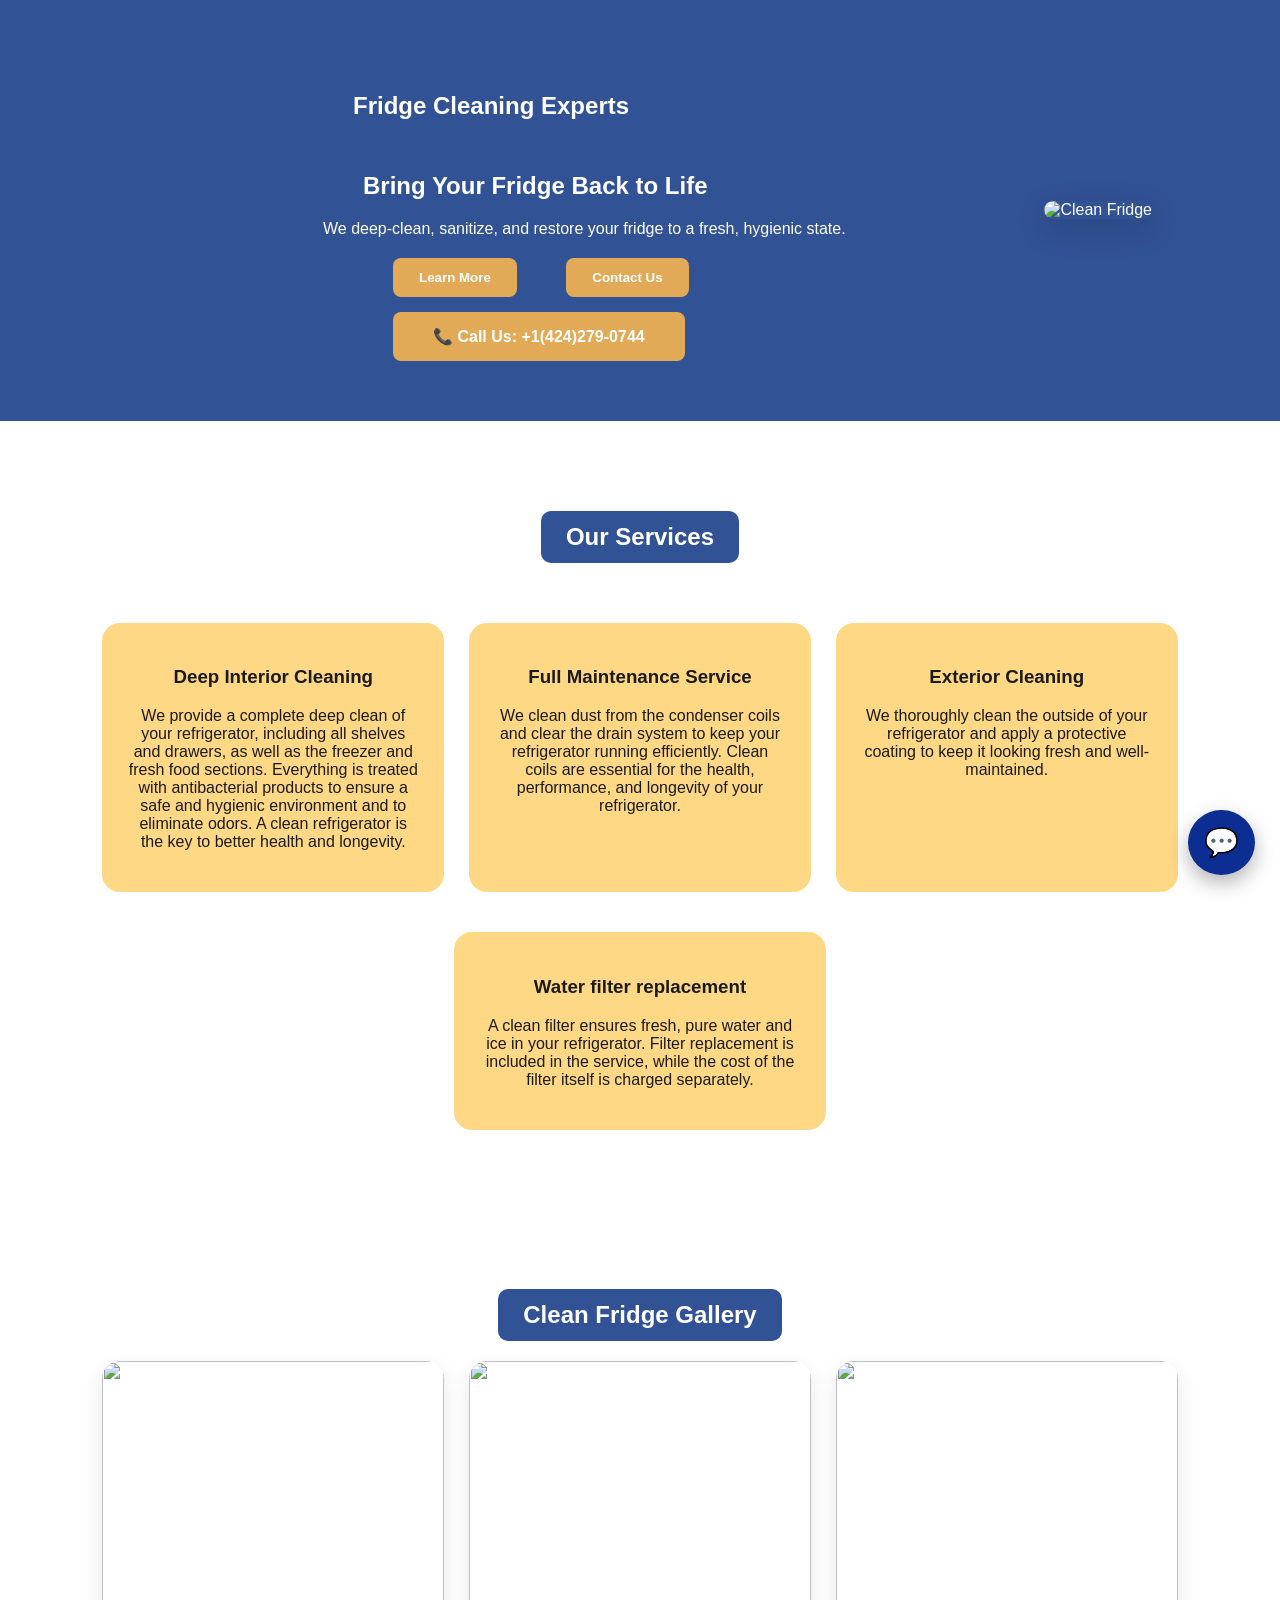
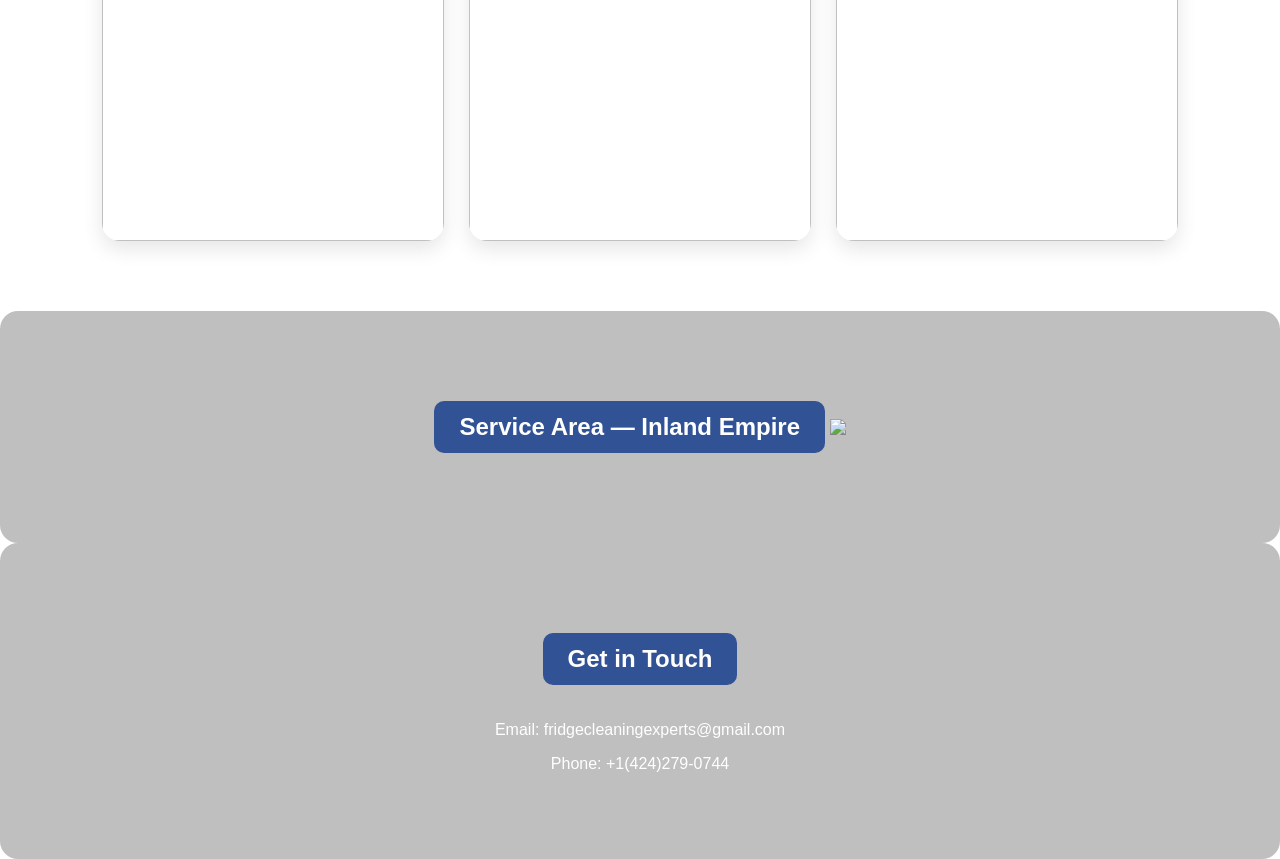
==== index.html @ 186bd4ca "Rename Untitled-1.html to index.html" ====
<!DOCTYPE html>
<html lang="en">
<head>
    <meta charset="UTF-8">
    <meta name="viewport" content="width=device-width, initial-scale=1.0">
    <title>Fridge Cleaning Experts</title>
    <link rel="stylesheet" href="Untitled-2.css">
</head>
<body>

    <!-- Loading Screen -->
    <div id="loading-screen">
        <div class="spinner"></div>
        <p>Refreshing Your Fridge...</p>
    </div>

    <!-- Hero Section -->
    <section class="hero">
        <div class="hero-text">
            <h1 class="boxed-header">Fridge Cleaning Experts</h1>
            <h2>Bring Your Fridge Back to Life</h2>
            <p class="hero-subtext">
    We deep-clean, sanitize, and restore your fridge to a fresh, hygienic state.
</p>

            <div class="hero-buttons">
                <button id="learn-more">Learn More</button>
                <button id="contact-us">Contact Us</button>
            </div>

            <!-- CALL BUTTON -->
            <div class="call-section">
                <a href="tel:1234567890" class="call-btn">📞 Call Us: +1(424)279-0744</a>
            </div>
        </div>

        <img src="Pictures/img.JPG" alt="Clean Fridge" class="hero-img">
    </section>

    <!-- Services Section -->
    <section class="services" id="info-section">
        <h2 class="boxed-header">Our Services</h2>

        <div class="service-cards">
            <div class="service-card">
                <h3>Deep Interior Cleaning</h3>
                <p>We provide a complete deep clean of your refrigerator, including all shelves and drawers, as well as the freezer and fresh food sections. Everything is treated with antibacterial products to ensure a safe and hygienic environment and to eliminate odors. A clean refrigerator is the key to better health and longevity.</p>
            </div>

            <div class="service-card">
                <h3>Full Maintenance Service</h3>
                <p>We clean dust from the condenser coils and clear the drain system to keep your refrigerator running efficiently. Clean coils are essential for the health, performance, and longevity of your refrigerator.</p>
            </div>

            <div class="service-card">
                <h3>Exterior Cleaning</h3>
                <p>We thoroughly clean the outside of your refrigerator and apply a protective coating to keep it looking fresh and well-maintained.</p>
            </div>
        </div>

        <div class="service-cards second-row">
            <div class="service-card">
                <h3>Water filter replacement</h3>
                <p>A clean filter ensures fresh, pure water and ice in your refrigerator.

Filter replacement is included in the service, while 
the cost of the filter itself is charged separately.
</p>
            </div>
        </div>
    </section>

    <!-- Gallery -->
    <section class="gallery">
        <h2 class="boxed-header">Clean Fridge Gallery</h2>
        <div class="gallery-grid">
            <img src="Pictures/IMG_4776 (1).jpeg">
            <img src="Pictures/IMG_4777.JPG">
            <img src="Pictures/IMG_0799.jpeg">
        </div>
    </section>

    <!-- Map / Service Area -->
    <section class="map-section">
        <h2 class="boxed-header">Service Area — Inland Empire</h2>
        <img src="Pictures/Screenshot 2026-03-21 201529.png">
    </section>

    <!-- Contact -->
    <section class="contact" id="contact-section">
        <h2 class="boxed-header">Get in Touch</h2>
        <p>Email: fridgecleaningexperts@gmail.com</p>
        <p>Phone: +1(424)279-0744</p>
    </section>

    <!-- Chat Button -->
    <div id="chat-button">💬</div>

    <script src="Untitled-3.js"></script>
</body>
</html>
---- Untitled-2.css ----
/* GENERAL STYLE */
body {
    margin: 0;
    font-family: "Segoe UI", Arial, sans-serif;
    background: #ffffff;
    color: #1b1b1b;
    overflow-x: hidden;
}

/* HERO */
.hero {
    display: flex;
    justify-content: space-between;
    align-items: center;
    gap: 100px;
    background: #325296;
    color: white;
    padding: 60px 10%;
    flex-wrap: wrap; /* responsive stacking */
}

.hero-text {
    max-width: 50%;
    text-align: left;
     margin-left: 235px; /* adjust this value to move more or less left */
}
/* Move just the H1 slightly to the left */
.hero-text .boxed-header {
    display: inline-block;
    margin-left: -35px; /* adjust this value to move more or less left */
}
.hero-subtext {
    margin-left: -40px; /* move left */
}


.hero-img {
    max-width: 40%;
    height: auto;
    border-radius: 15px;
    object-fit: cover;
    box-shadow: 0 10px 30px rgba(0,0,0,0.2);
}

/* BOXED HEADERS */
.boxed-header {
    display: inline-block;
    background: #325296;
    color: white;
    padding: 12px 25px;
    border-radius: 10px;
    font-weight: 800;
    margin-bottom: 20px;
}

/* BUTTONS */
.hero-buttons {
    margin-top: 20px;
}

button {
    padding: 12px 26px;
    border-radius: 8px;
    border: none;
    cursor: pointer;
    margin-right: 15px;
    margin-left: 30px;
}

#learn-more, #contact-us {
    background: #e2aa57;
    color: rgb(255, 255, 255);
    font-weight: 600;
}

/* CALL BUTTON */
.call-section {
    margin-top: 15px;
}

.call-btn {
    background: #e2aa57;
    color: rgb(255, 255, 255);
    padding: 15px 40px;
    border-radius: 8px;
    text-decoration: none;
    font-weight: 600;
    display: inline-block;
    margin-left: 30px;
}

.call-btn:hover {
    background: #d89c45;
    transform: scale(1.05);
}

/* SERVICES */
.services {
    padding: 70px 8%;
    text-align: center;
}

.service-cards {
    display: flex;
    justify-content: center;
    gap: 25px;
    margin-top: 40px;
    flex-wrap: nowrap;
}

.service-card {
    background: #ffd885;
    padding: 25px;
    width: 30%;
    border-radius: 18px;
}

/* GALLERY */
.gallery {
    padding: 70px 8%;
    text-align: center;
}

.gallery-grid {
    display: grid;
    grid-template-columns: repeat(3, 1fr);
    gap: 25px;
}

.gallery-grid img {
    width: 100%;
    height: 480px;
    object-fit: cover;
    border-radius: 18px;
    box-shadow: 0 8px 20px rgba(0,0,0,0.1);
}

/* MAP & CONTACT WITH GREYED BACKGROUND */
.map-section, .contact {
    position: relative;
    color: white;
    text-align: center;
    padding: 70px 8%;
    z-index: 1;
    border-radius: 18px;
}

/* Background images */
.map-section {
    background: url('Pictures/IMG_2757_VSCO.jpeg') center/cover no-repeat;
}

.contact {
    background: url('Pictures/contact-bg.jpg') center/cover no-repeat;
}

/* Grey overlay */
.map-section::before,
.contact::before {
    content: "";
    position: absolute;
    top: 0; left: 0;
    width: 100%;
    height: 100%;
    background: rgba(128, 128, 128, 0.5);
    z-index: 0;
    border-radius: 18px;
}

/* Make content appear above overlay */
.map-section > *, .contact > * {
    position: relative;
    z-index: 1;
}

/* MAP IFRAME */
.map {
    width: 100%;
    height: 400px;
    border-radius: 18px;
}

/* LOADING SCREEN */
#loading-screen {
    position: fixed;
    background: white;
    width: 100%;
    height: 100%;
    z-index: 9999;
    display: flex;
    justify-content: center;
    align-items: center;
}

/* CHAT BUTTON */
#chat-button {
    position: fixed;
    right: 25px;
    bottom: 25px;
    background: #0c2d91;
    color: white;
    font-size: 28px;
    padding: 16px;
    border-radius: 50%;
    cursor: pointer;
    box-shadow: 0 8px 20px rgba(0,0,0,0.3);
}

/* RESPONSIVE HERO */
@media (max-width: 900px) {
    .hero {
        flex-direction: column;
        text-align: center;
    }
    .hero-text, .hero-img {
        max-width: 100%;
    }
    .hero-img {
        margin-top: 30px;
    }
}
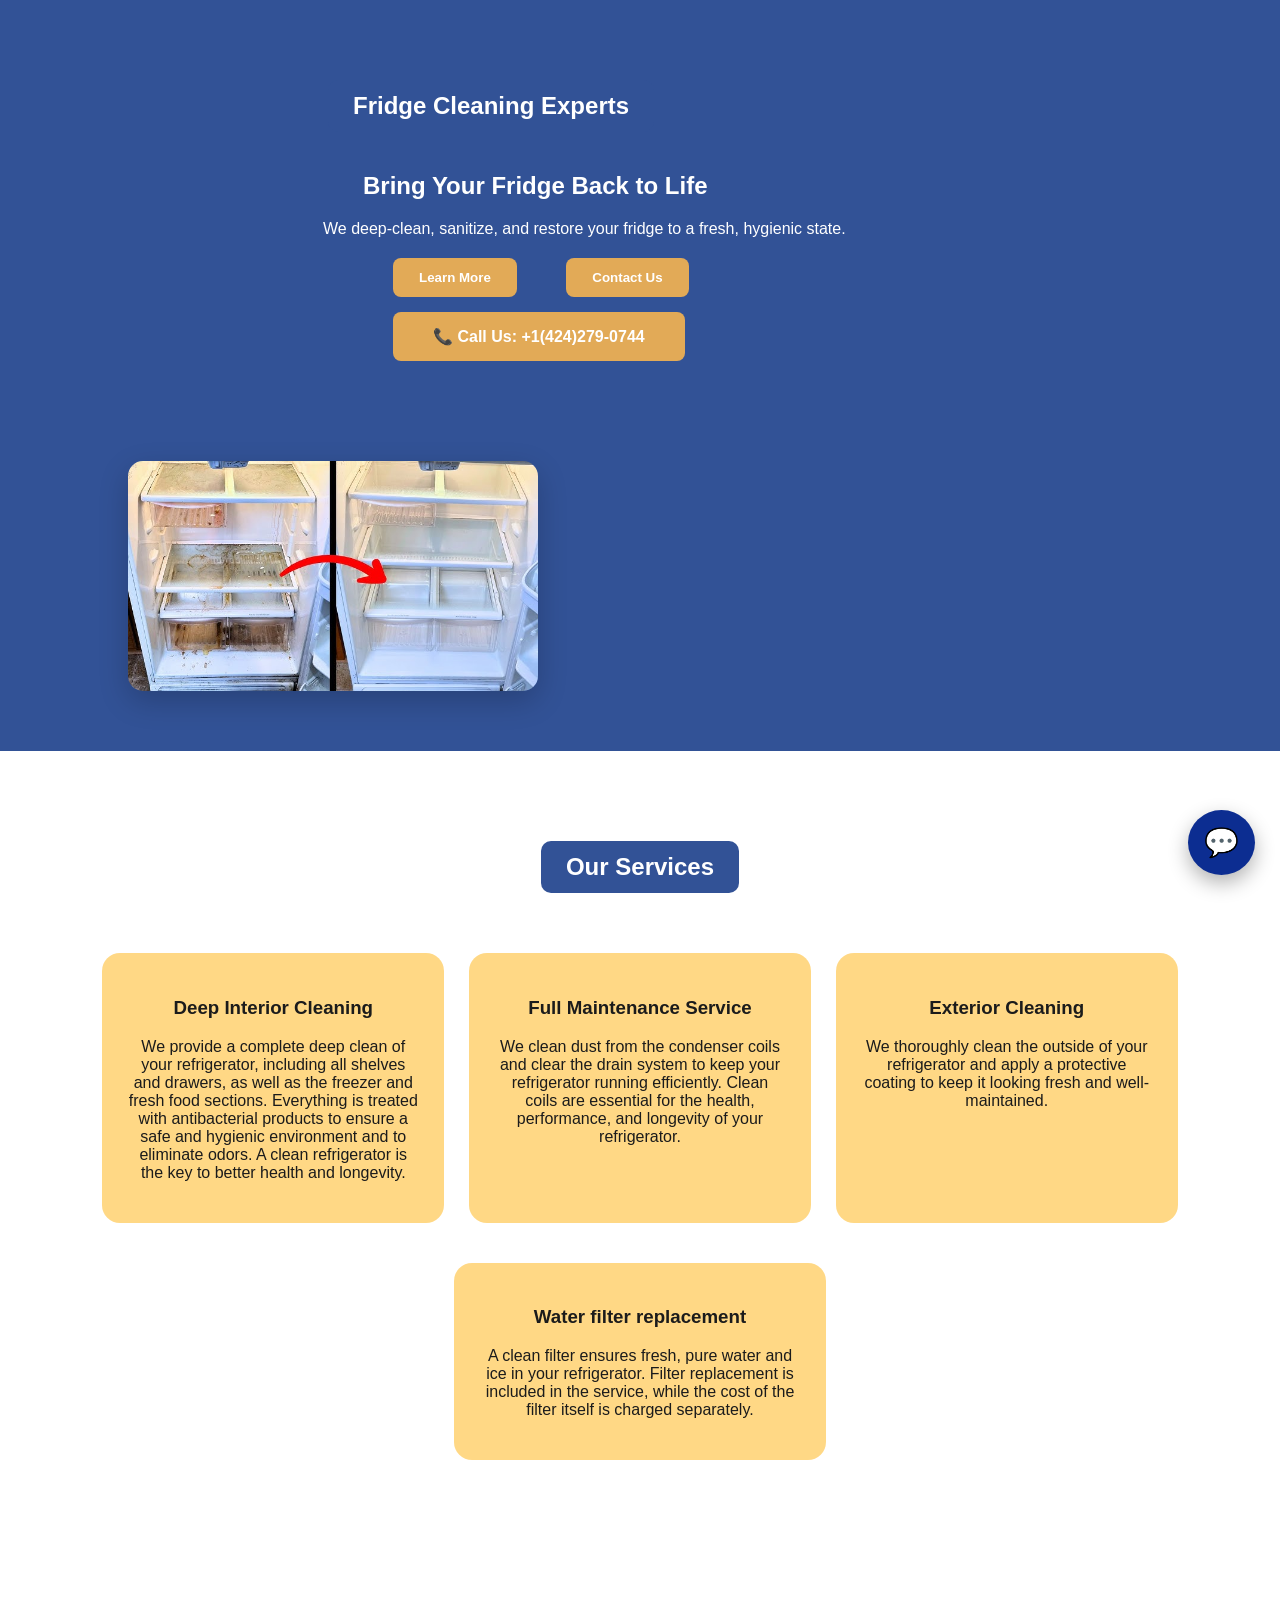
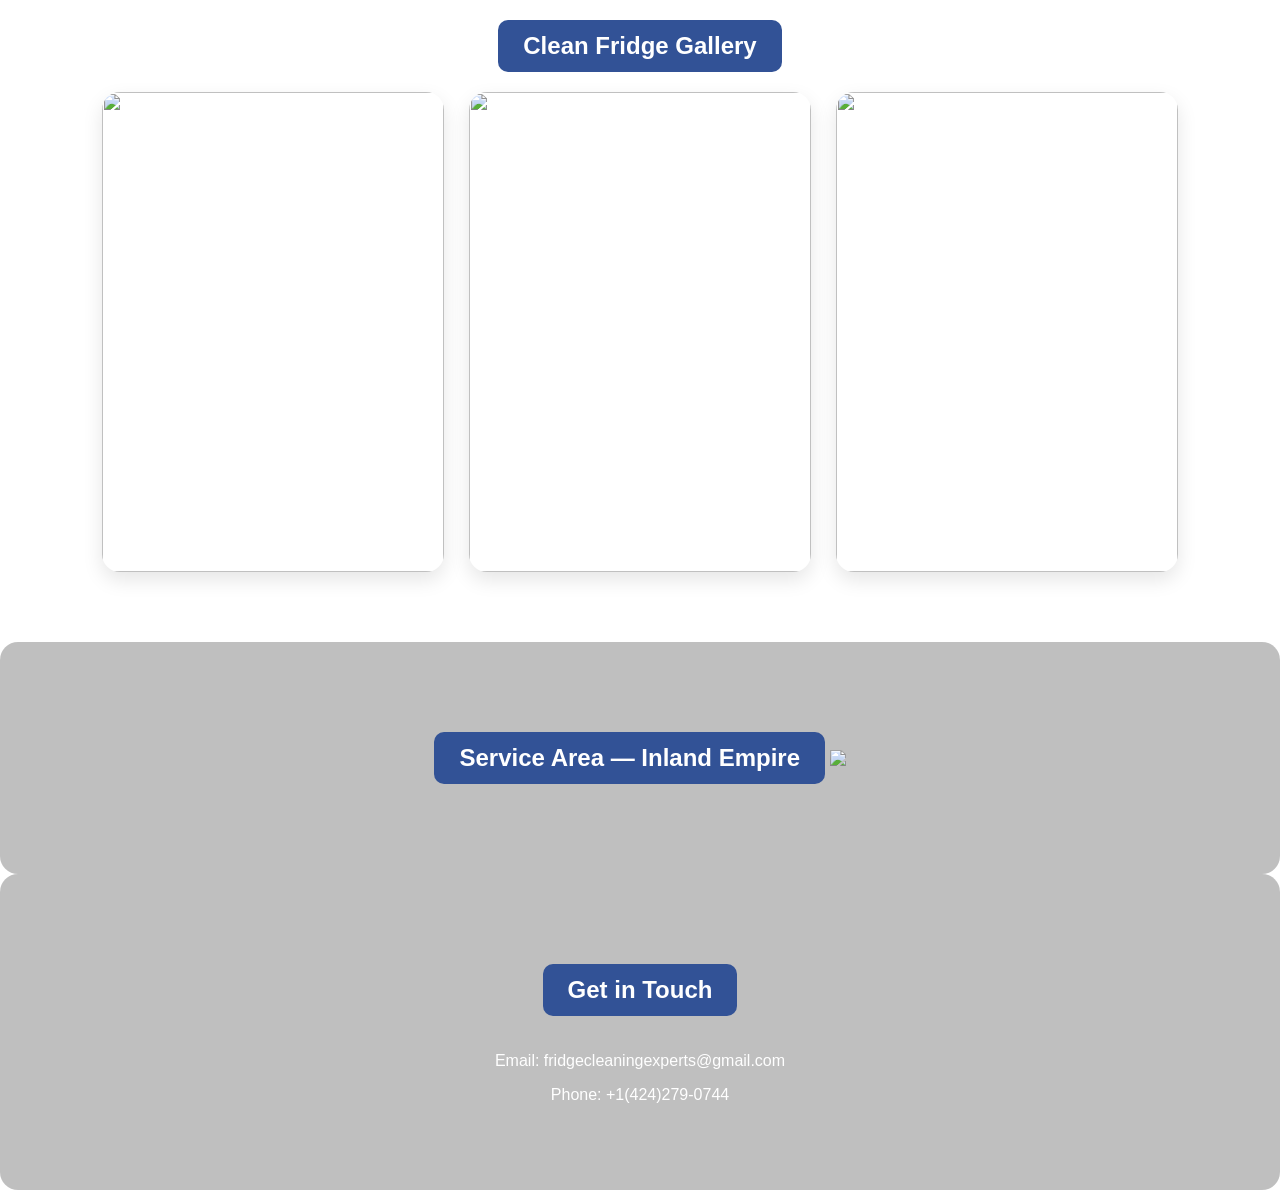
==== commit 88980ca3: "Update index.html" ====
--- a/index.html
+++ b/index.html
@@ -34,7 +34,7 @@
             </div>
         </div>
 
-        <img src="Pictures/img.JPG" alt="Clean Fridge" class="hero-img">
+        <img src="img.JPG" alt="Clean Fridge" class="hero-img">
     </section>
 
     <!-- Services Section -->
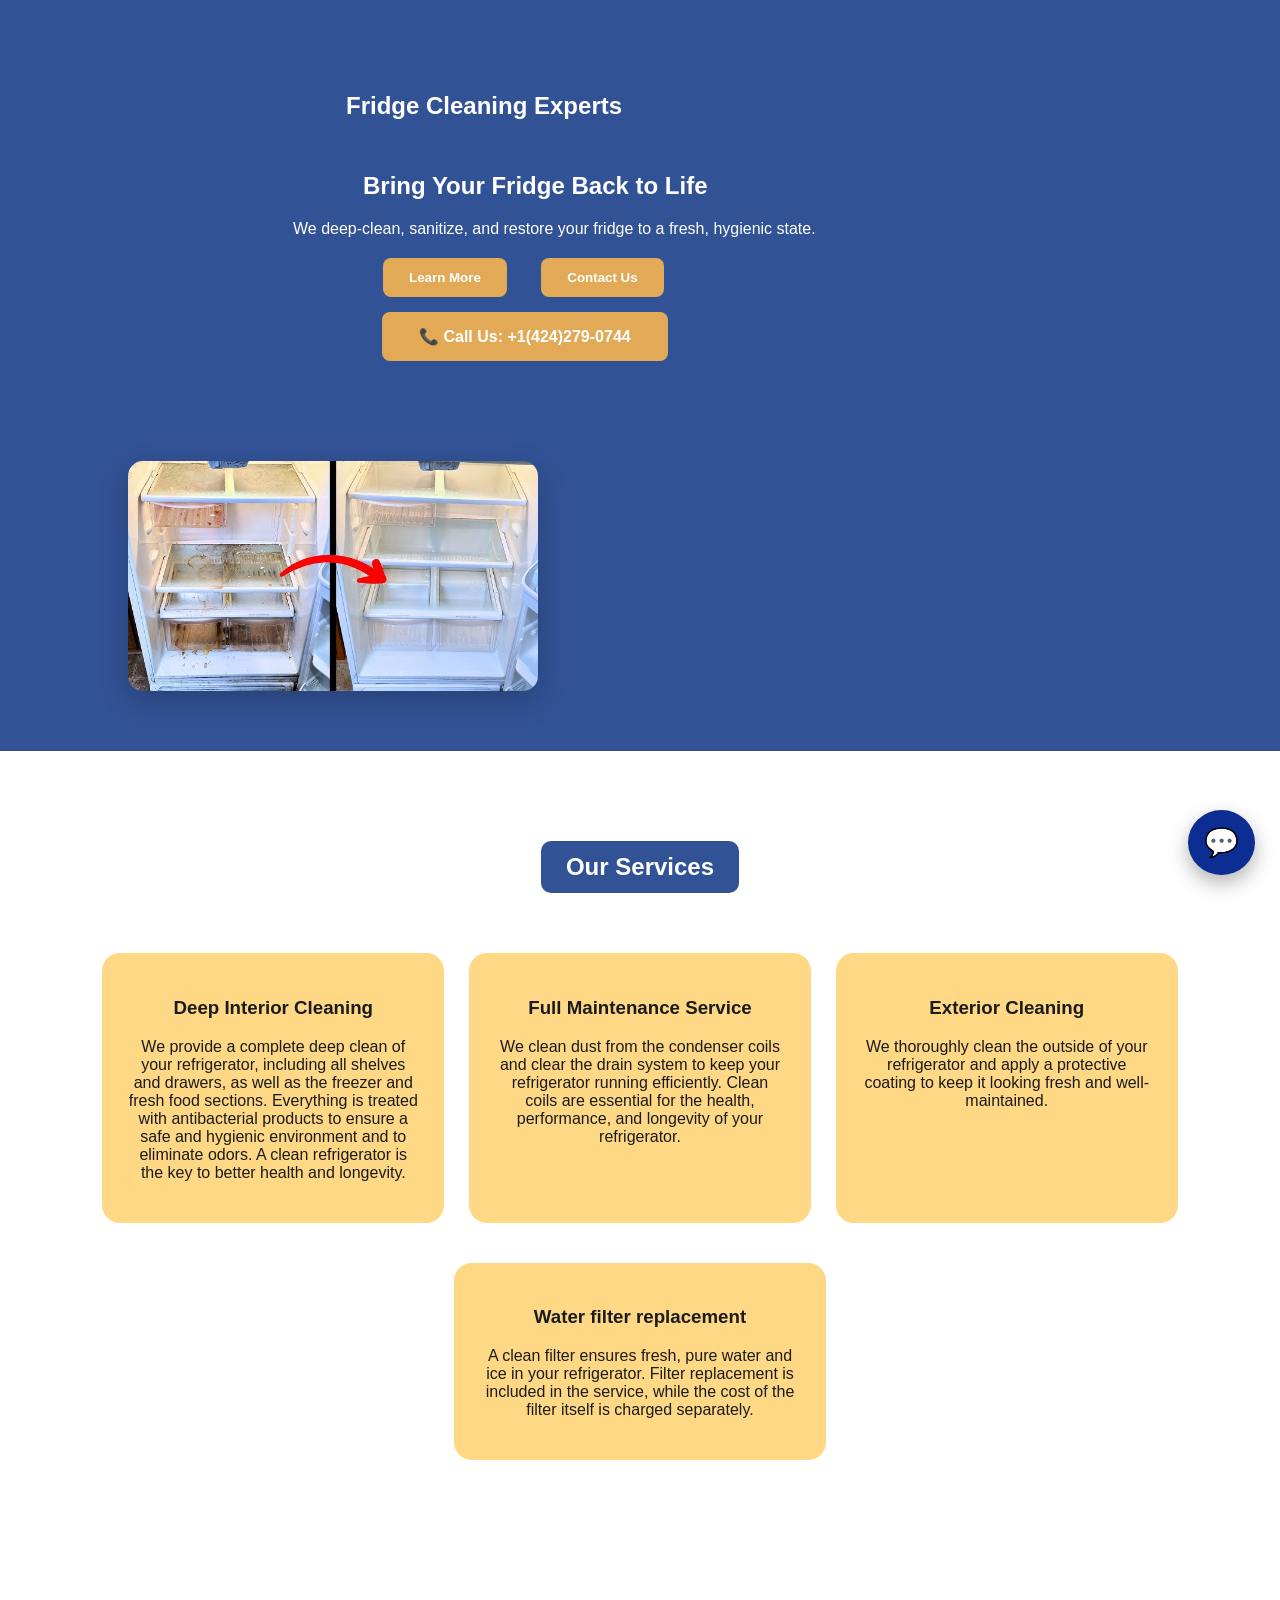
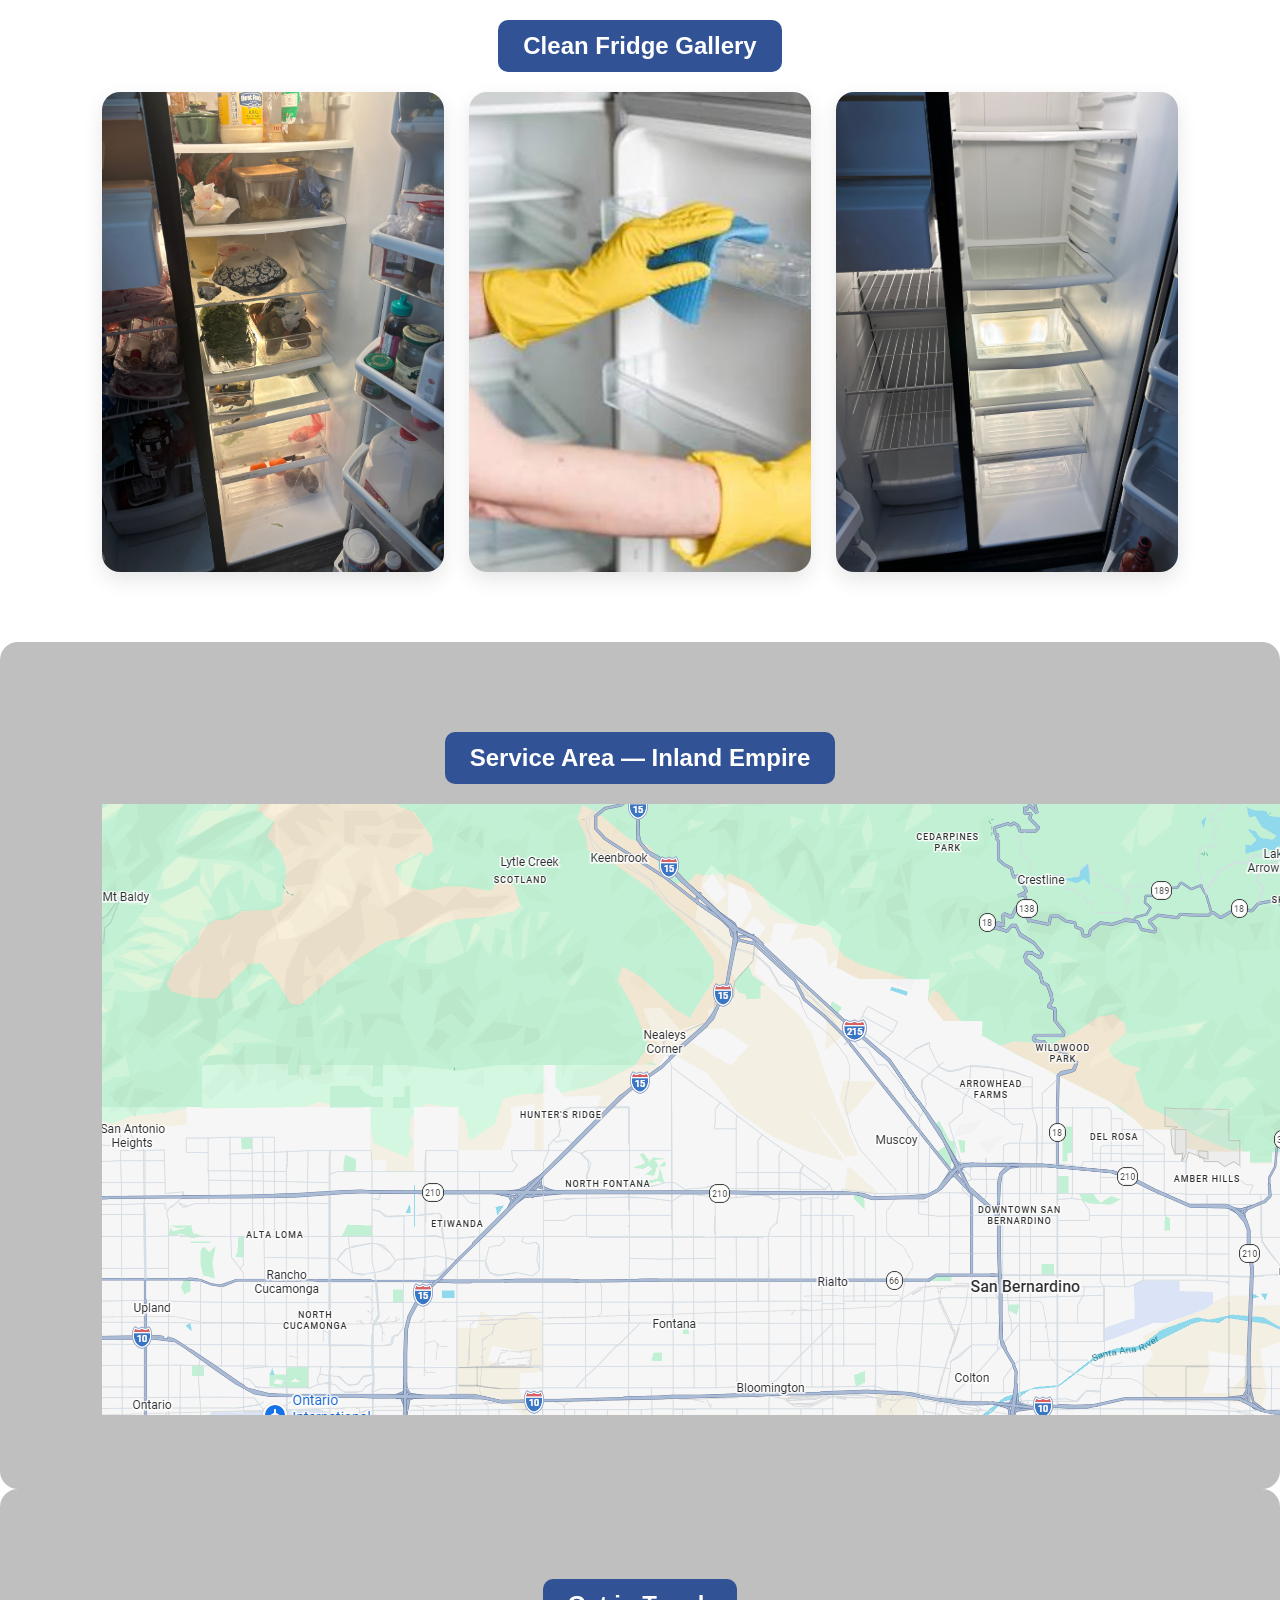
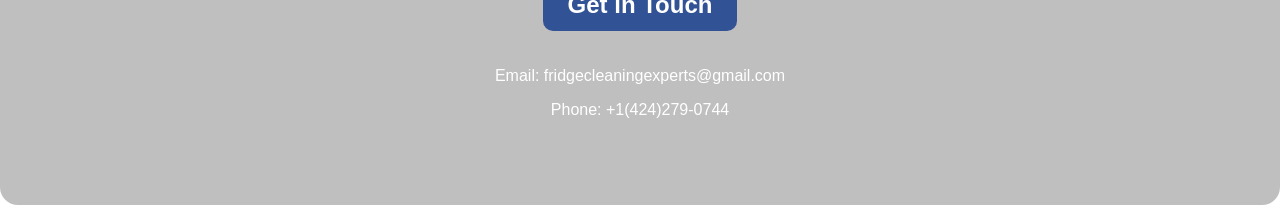
==== commit 0a0ace60: "Update index.html" ====
--- a/index.html
+++ b/index.html
@@ -74,16 +74,16 @@
     <section class="gallery">
         <h2 class="boxed-header">Clean Fridge Gallery</h2>
         <div class="gallery-grid">
-            <img src="Pictures/IMG_4776 (1).jpeg">
-            <img src="Pictures/IMG_4777.JPG">
-            <img src="Pictures/IMG_0799.jpeg">
+            <img src="IMG_4776 (1).jpeg">
+            <img src="IMG_4777.JPG">
+            <img src="IMG_0799.jpeg">
         </div>
     </section>
 
     <!-- Map / Service Area -->
     <section class="map-section">
         <h2 class="boxed-header">Service Area — Inland Empire</h2>
-        <img src="Pictures/Screenshot 2026-03-21 201529.png">
+        <img src="Screenshot 2026-03-21 201529.png">
     </section>
 
     <!-- Contact -->
--- a/Untitled-2.css
+++ b/Untitled-2.css
@@ -27,10 +27,10 @@
 /* Move just the H1 slightly to the left */
 .hero-text .boxed-header {
     display: inline-block;
-    margin-left: -35px; /* adjust this value to move more or less left */
+    margin-left: -42px; /* adjust this value to move more or less left */
 }
 .hero-subtext {
-    margin-left: -40px; /* move left */
+    margin-left: -70px; /* move left */
 }
 
 
@@ -56,6 +56,7 @@
 /* BUTTONS */
 .hero-buttons {
     margin-top: 20px;
+    margin-left: 20px
 }
 
 button {
@@ -63,8 +64,7 @@
     border-radius: 8px;
     border: none;
     cursor: pointer;
-    margin-right: 15px;
-    margin-left: 30px;
+    margin-right: 30px
 }
 
 #learn-more, #contact-us {
@@ -81,12 +81,12 @@
 .call-btn {
     background: #e2aa57;
     color: rgb(255, 255, 255);
-    padding: 15px 40px;
+    padding: 15px 37px;
     border-radius: 8px;
     text-decoration: none;
     font-weight: 600;
     display: inline-block;
-    margin-left: 30px;
+    margin-left: 19px;
 }
 
 .call-btn:hover {
@@ -218,4 +218,4 @@
     .hero-img {
         margin-top: 30px;
     }
-}+}
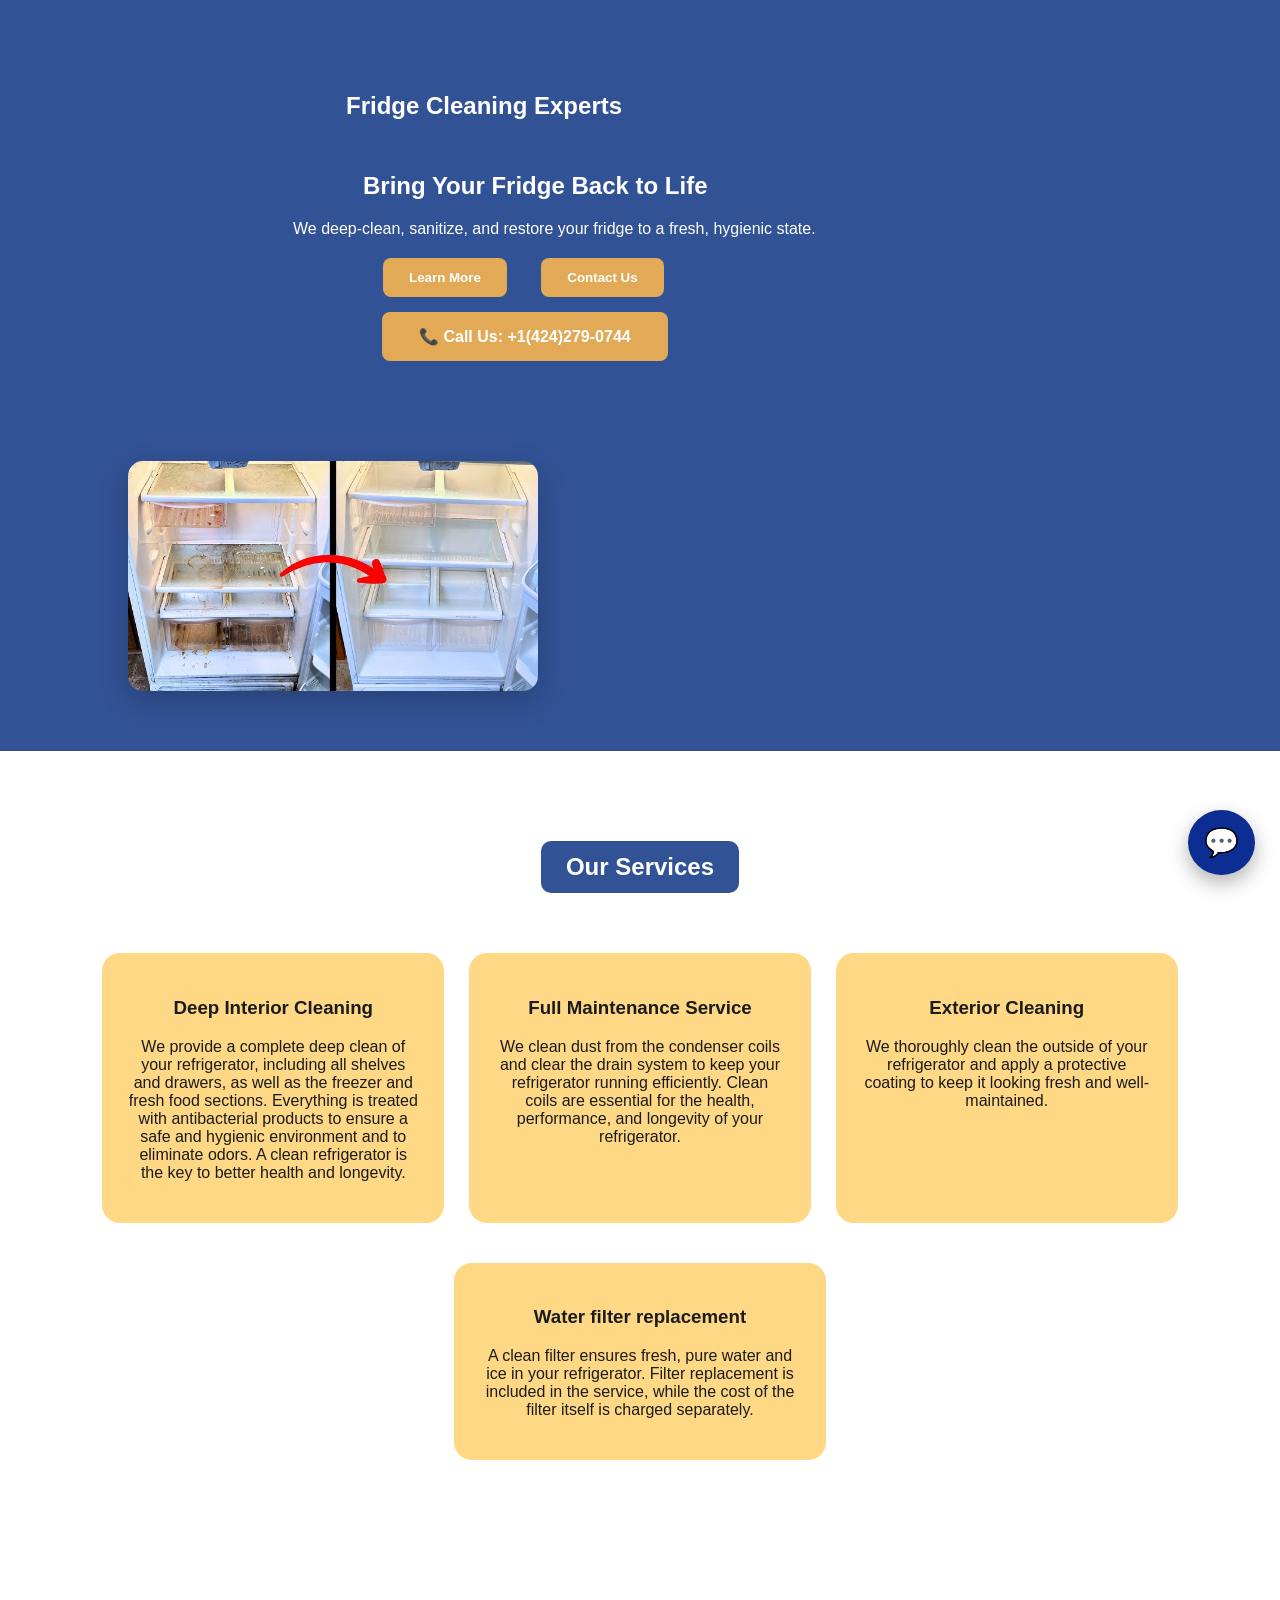
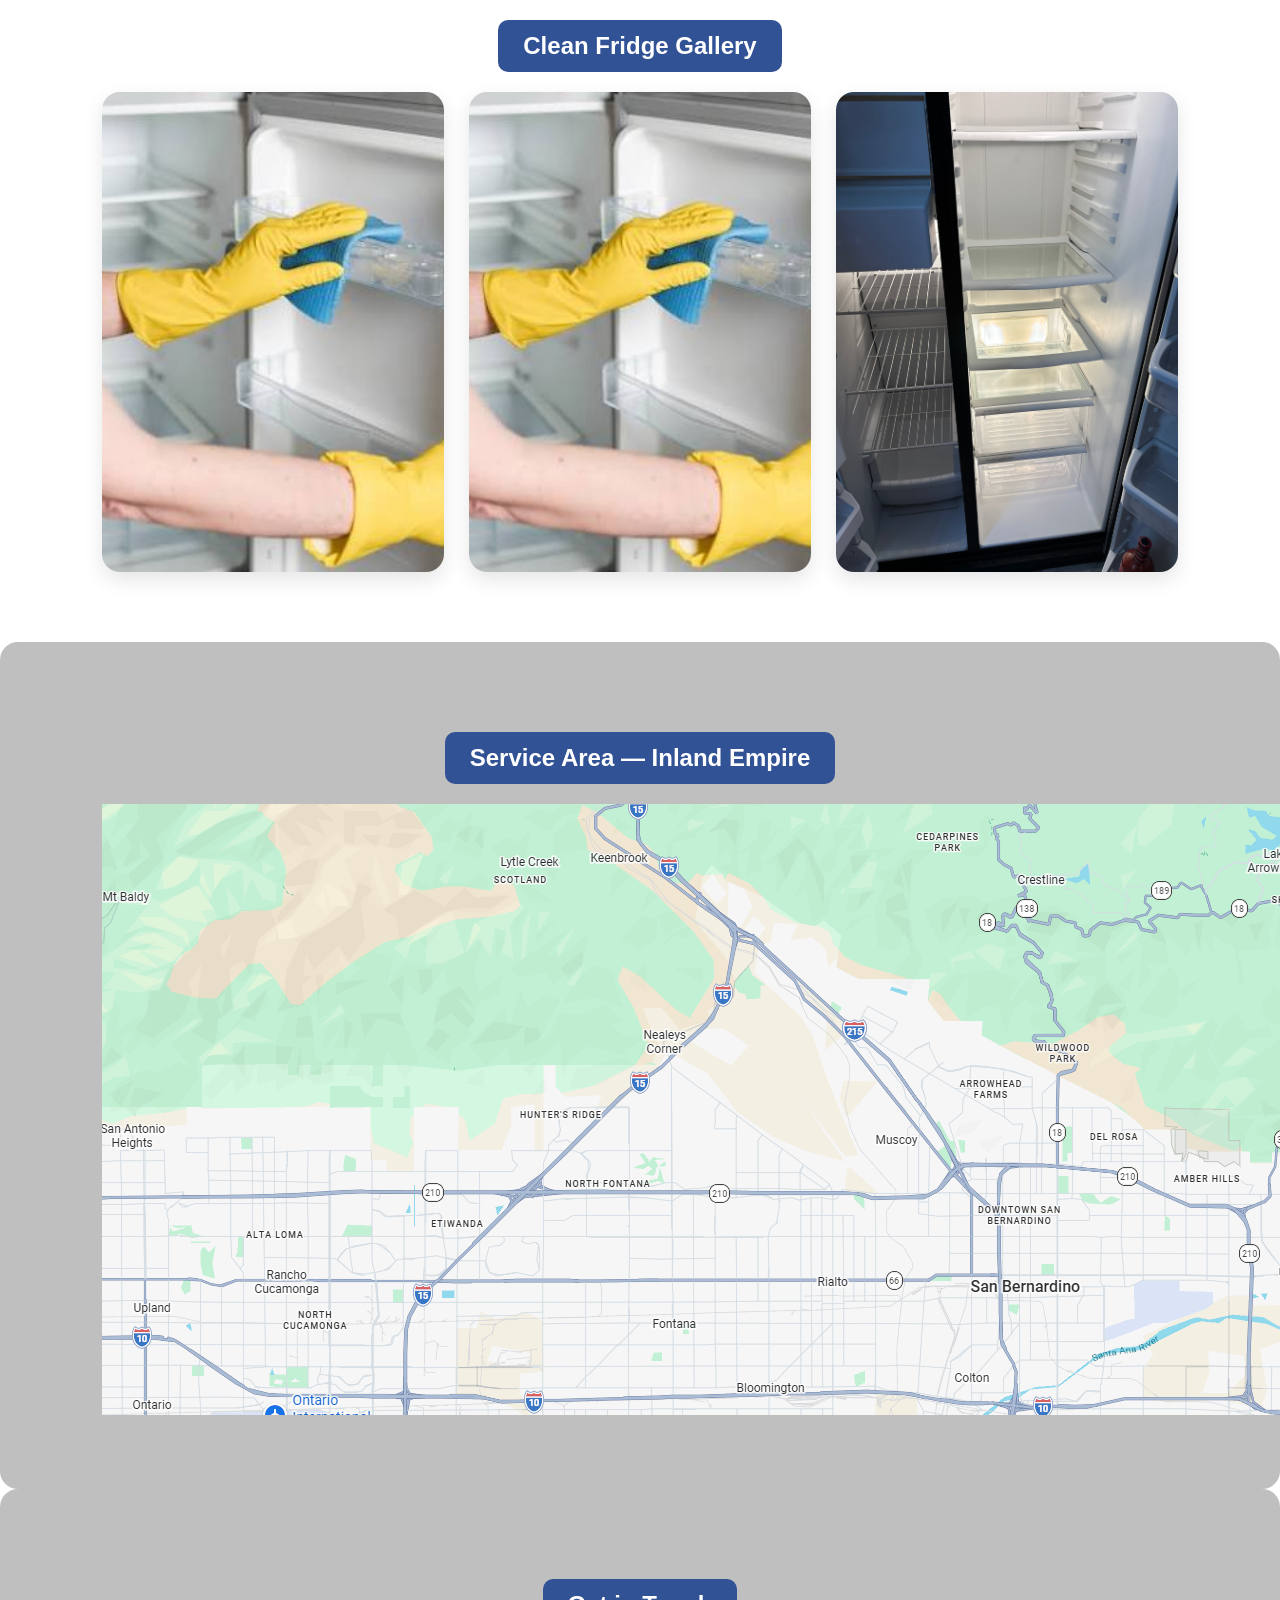
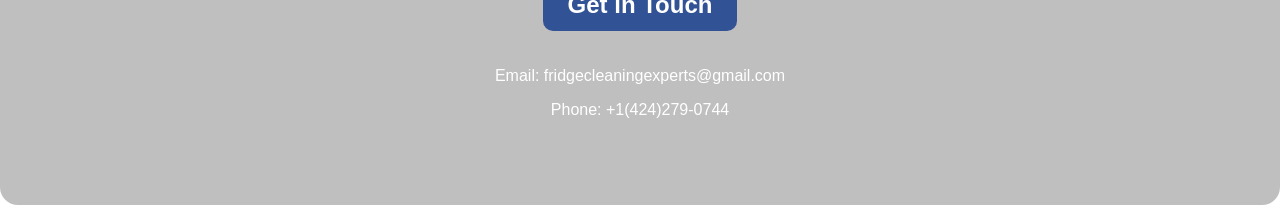
==== commit 788d76df: "Update index.html" ====
--- a/index.html
+++ b/index.html
@@ -74,7 +74,7 @@
     <section class="gallery">
         <h2 class="boxed-header">Clean Fridge Gallery</h2>
         <div class="gallery-grid">
-            <img src="IMG_4776 (1).jpeg">
+            <img src="img1.jpg">
             <img src="IMG_4777.JPG">
             <img src="IMG_0799.jpeg">
         </div>
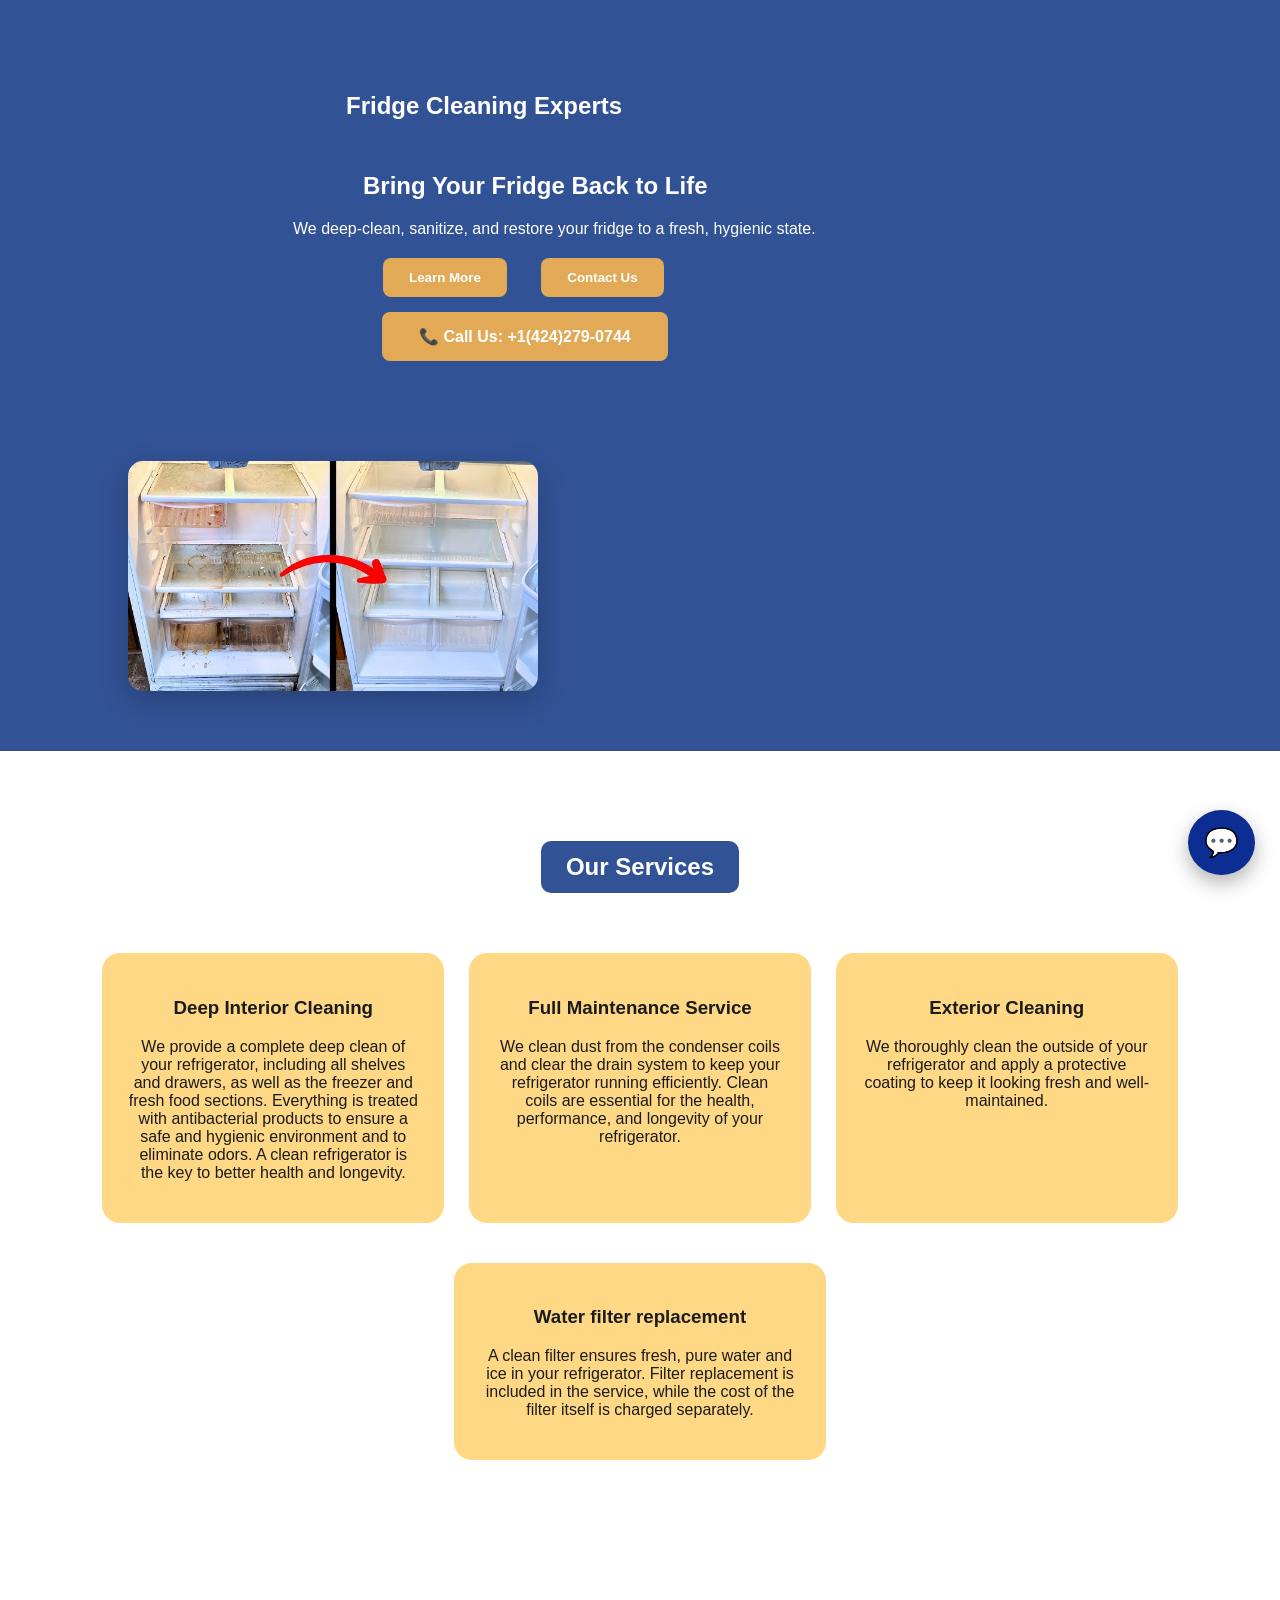
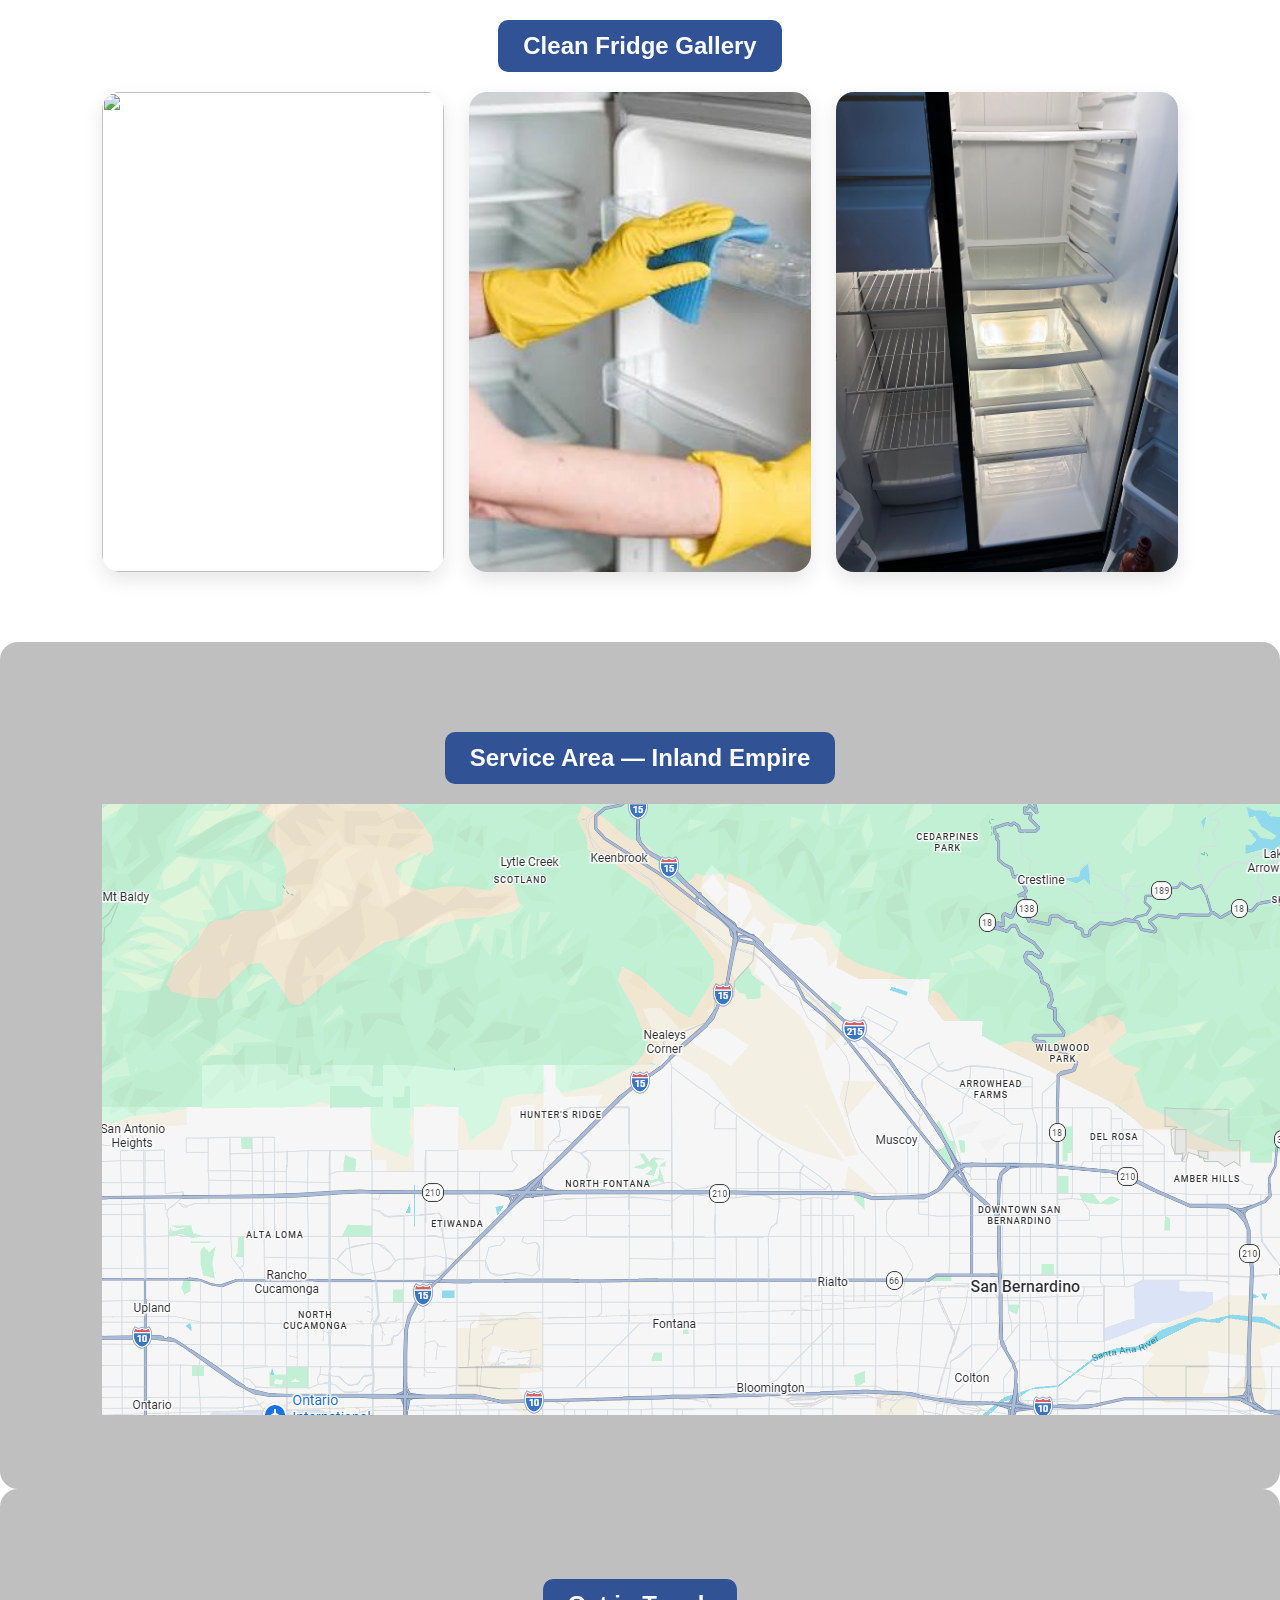
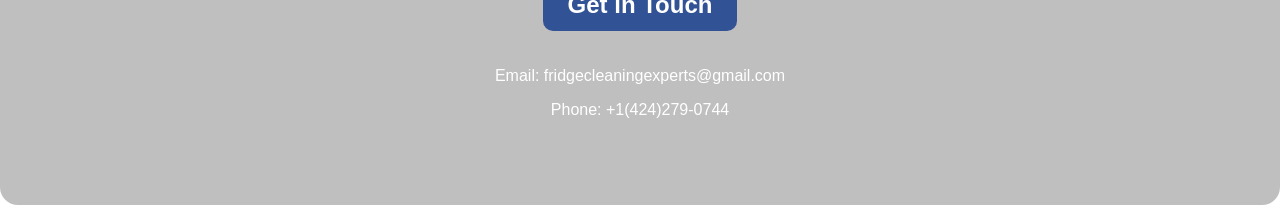
==== commit cfd85855: "Update index.html" ====
--- a/index.html
+++ b/index.html
@@ -74,8 +74,8 @@
     <section class="gallery">
         <h2 class="boxed-header">Clean Fridge Gallery</h2>
         <div class="gallery-grid">
+            <img src="img2.JPG">
             <img src="img1.jpg">
-            <img src="IMG_4777.JPG">
             <img src="IMG_0799.jpeg">
         </div>
     </section>
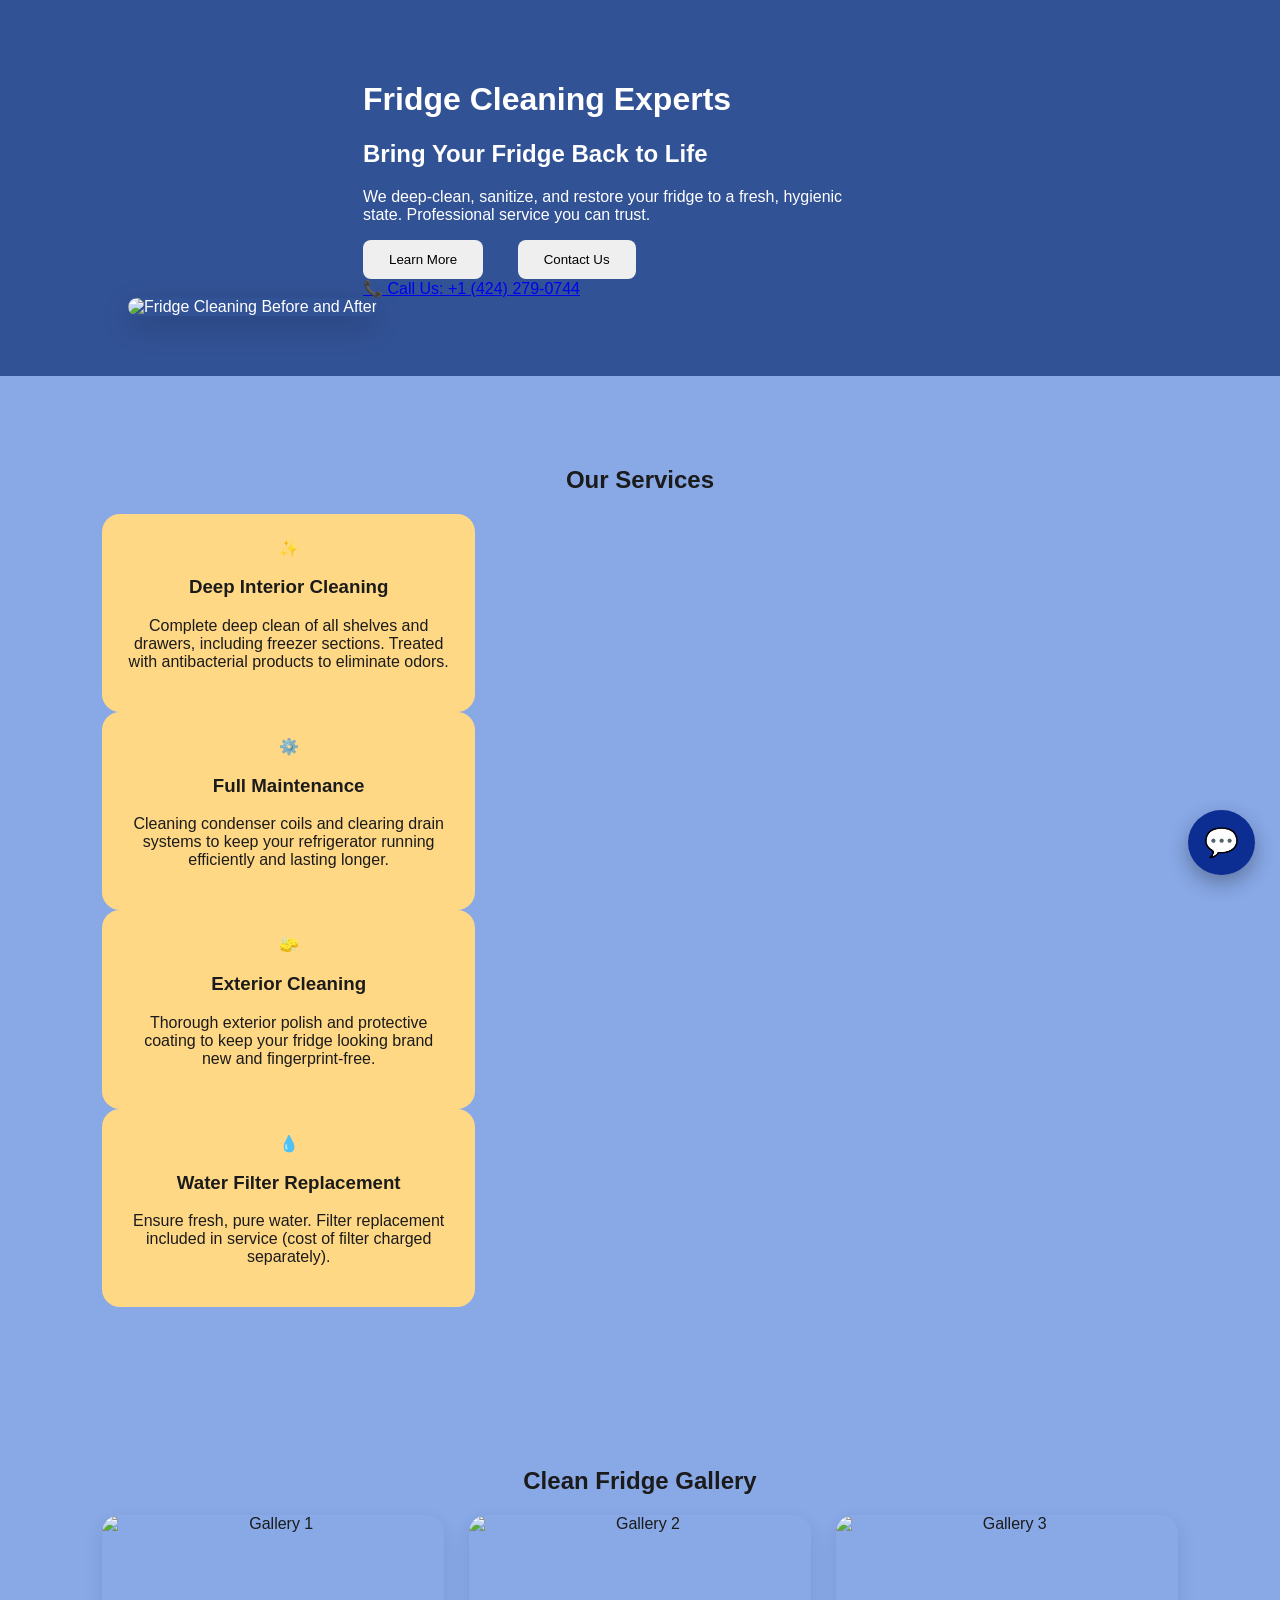
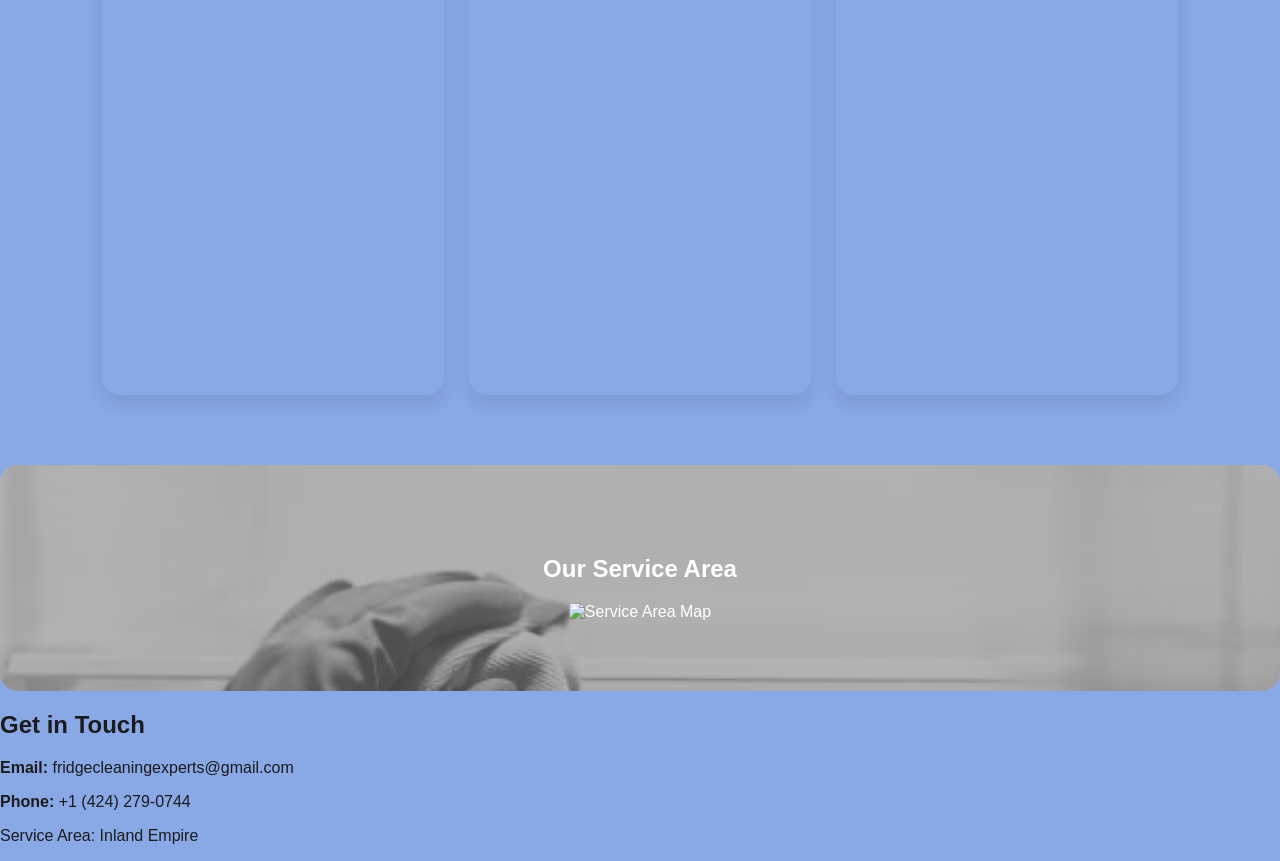
==== commit ca6f53a7: "Update index.html" ====
--- a/index.html
+++ b/index.html
@@ -3,98 +3,106 @@
 <head>
     <meta charset="UTF-8">
     <meta name="viewport" content="width=device-width, initial-scale=1.0">
-    <title>Fridge Cleaning Experts</title>
+    <title>Fridge Cleaning Experts | Professional Deep Cleaning</title>
+    <link rel="stylesheet" href="https://fonts.googleapis.com/css2?family=Poppins:wght@400;600;800&display=swap">
     <link rel="stylesheet" href="Untitled-2.css">
 </head>
 <body>
 
-    <!-- Loading Screen -->
     <div id="loading-screen">
         <div class="spinner"></div>
         <p>Refreshing Your Fridge...</p>
     </div>
 
-    <!-- Hero Section -->
-    <section class="hero">
-        <div class="hero-text">
-            <h1 class="boxed-header">Fridge Cleaning Experts</h1>
-            <h2>Bring Your Fridge Back to Life</h2>
-            <p class="hero-subtext">
-    We deep-clean, sanitize, and restore your fridge to a fresh, hygienic state.
-</p>
+    <header class="hero">
+        <div class="container hero-container">
+            <div class="hero-text">
+                <h1 class="main-title">Fridge Cleaning Experts</h1>
+                <h2 class="sub-title">Bring Your Fridge Back to Life</h2>
+                <p class="hero-description">
+                    We deep-clean, sanitize, and restore your fridge to a fresh, hygienic state. Professional service you can trust.
+                </p>
 
-            <div class="hero-buttons">
-                <button id="learn-more">Learn More</button>
-                <button id="contact-us">Contact Us</button>
+                <div class="hero-actions">
+                    <button class="btn btn-outline" onclick="document.getElementById('info-section').scrollIntoView()">Learn More</button>
+                    <button class="btn btn-primary" onclick="document.getElementById('contact-section').scrollIntoView()">Contact Us</button>
+                </div>
+
+                <a href="tel:4242790744" class="phone-link">
+                    <span>📞</span> Call Us: +1 (424) 279-0744
+                </a>
             </div>
 
-            <!-- CALL BUTTON -->
-            <div class="call-section">
-                <a href="tel:1234567890" class="call-btn">📞 Call Us: +1(424)279-0744</a>
+            <div class="hero-image-wrapper">
+                <img src="Pictures/img.JPG" alt="Fridge Cleaning Before and After" class="hero-img">
             </div>
         </div>
+    </header>
 
-        <img src="img.JPG" alt="Clean Fridge" class="hero-img">
-    </section>
+    <section class="services" id="info-section">
+        <div class="container">
+            <h2 class="section-heading">Our Services</h2>
+            
+            <div class="services-grid">
+                <div class="service-card">
+                    <div class="service-icon">✨</div>
+                    <h3>Deep Interior Cleaning</h3>
+                    <p>Complete deep clean of all shelves and drawers, including freezer sections. Treated with antibacterial products to eliminate odors.</p>
+                </div>
 
-    <!-- Services Section -->
-    <section class="services" id="info-section">
-        <h2 class="boxed-header">Our Services</h2>
+                <div class="service-card">
+                    <div class="service-icon">⚙️</div>
+                    <h3>Full Maintenance</h3>
+                    <p>Cleaning condenser coils and clearing drain systems to keep your refrigerator running efficiently and lasting longer.</p>
+                </div>
 
-        <div class="service-cards">
-            <div class="service-card">
-                <h3>Deep Interior Cleaning</h3>
-                <p>We provide a complete deep clean of your refrigerator, including all shelves and drawers, as well as the freezer and fresh food sections. Everything is treated with antibacterial products to ensure a safe and hygienic environment and to eliminate odors. A clean refrigerator is the key to better health and longevity.</p>
-            </div>
+                <div class="service-card">
+                    <div class="service-icon">🧽</div>
+                    <h3>Exterior Cleaning</h3>
+                    <p>Thorough exterior polish and protective coating to keep your fridge looking brand new and fingerprint-free.</p>
+                </div>
 
-            <div class="service-card">
-                <h3>Full Maintenance Service</h3>
-                <p>We clean dust from the condenser coils and clear the drain system to keep your refrigerator running efficiently. Clean coils are essential for the health, performance, and longevity of your refrigerator.</p>
-            </div>
-
-            <div class="service-card">
-                <h3>Exterior Cleaning</h3>
-                <p>We thoroughly clean the outside of your refrigerator and apply a protective coating to keep it looking fresh and well-maintained.</p>
-            </div>
-        </div>
-
-        <div class="service-cards second-row">
-            <div class="service-card">
-                <h3>Water filter replacement</h3>
-                <p>A clean filter ensures fresh, pure water and ice in your refrigerator.
-
-Filter replacement is included in the service, while 
-the cost of the filter itself is charged separately.
-</p>
+                <div class="service-card highlight-card">
+                    <div class="service-icon">💧</div>
+                    <h3>Water Filter Replacement</h3>
+                    <p>Ensure fresh, pure water. Filter replacement included in service (cost of filter charged separately).</p>
+                </div>
             </div>
         </div>
     </section>
 
-    <!-- Gallery -->
     <section class="gallery">
-        <h2 class="boxed-header">Clean Fridge Gallery</h2>
-        <div class="gallery-grid">
-            <img src="img2.JPG">
-            <img src="img1.jpg">
-            <img src="IMG_0799.jpeg">
+        <div class="container">
+            <h2 class="section-heading">Clean Fridge Gallery</h2>
+            <div class="gallery-grid">
+                <img src="Pictures/IMG_4776 (1).jpeg" alt="Gallery 1">
+                <img src="Pictures/IMG_4777.JPG" alt="Gallery 2">
+                <img src="Pictures/IMG_0799.jpeg" alt="Gallery 3">
+            </div>
         </div>
     </section>
+    <section class="map-section">
+    <div class="container">
+        <h2 class="section-heading">Our Service Area</h2>
 
-    <!-- Map / Service Area -->
-    <section class="map-section">
-        <h2 class="boxed-header">Service Area — Inland Empire</h2>
-        <img src="Screenshot 2026-03-21 201529.png">
-    </section>
+        <div class="map-image-wrapper">
+            <img src="Pictures/map.jpg" alt="Service Area Map">
+        </div>
+    </div>
+</section>
 
-    <!-- Contact -->
-    <section class="contact" id="contact-section">
-        <h2 class="boxed-header">Get in Touch</h2>
-        <p>Email: fridgecleaningexperts@gmail.com</p>
-        <p>Phone: +1(424)279-0744</p>
-    </section>
+    <footer class="contact-section" id="contact-section">
+        <div class="container">
+            <h2 class="section-heading">Get in Touch</h2>
+            <div class="contact-content">
+                <p><strong>Email:</strong> fridgecleaningexperts@gmail.com</p>
+                <p><strong>Phone:</strong> +1 (424) 279-0744</p>
+                <p class="area">Service Area: Inland Empire</p>
+            </div>
+        </div>
+    </footer>
 
-    <!-- Chat Button -->
-    <div id="chat-button">💬</div>
+    <div id="chat-button" title="Chat with us">💬</div>
 
     <script src="Untitled-3.js"></script>
 </body>
--- a/Untitled-2.css
+++ b/Untitled-2.css
@@ -2,7 +2,7 @@
 body {
     margin: 0;
     font-family: "Segoe UI", Arial, sans-serif;
-    background: #ffffff;
+    background: #88a8e6;
     color: #1b1b1b;
     overflow-x: hidden;
 }
@@ -147,7 +147,7 @@
 
 /* Background images */
 .map-section {
-    background: url('Pictures/IMG_2757_VSCO.jpeg') center/cover no-repeat;
+    background: url('img3/jpeg') center/cover no-repeat;
 }
 
 .contact {
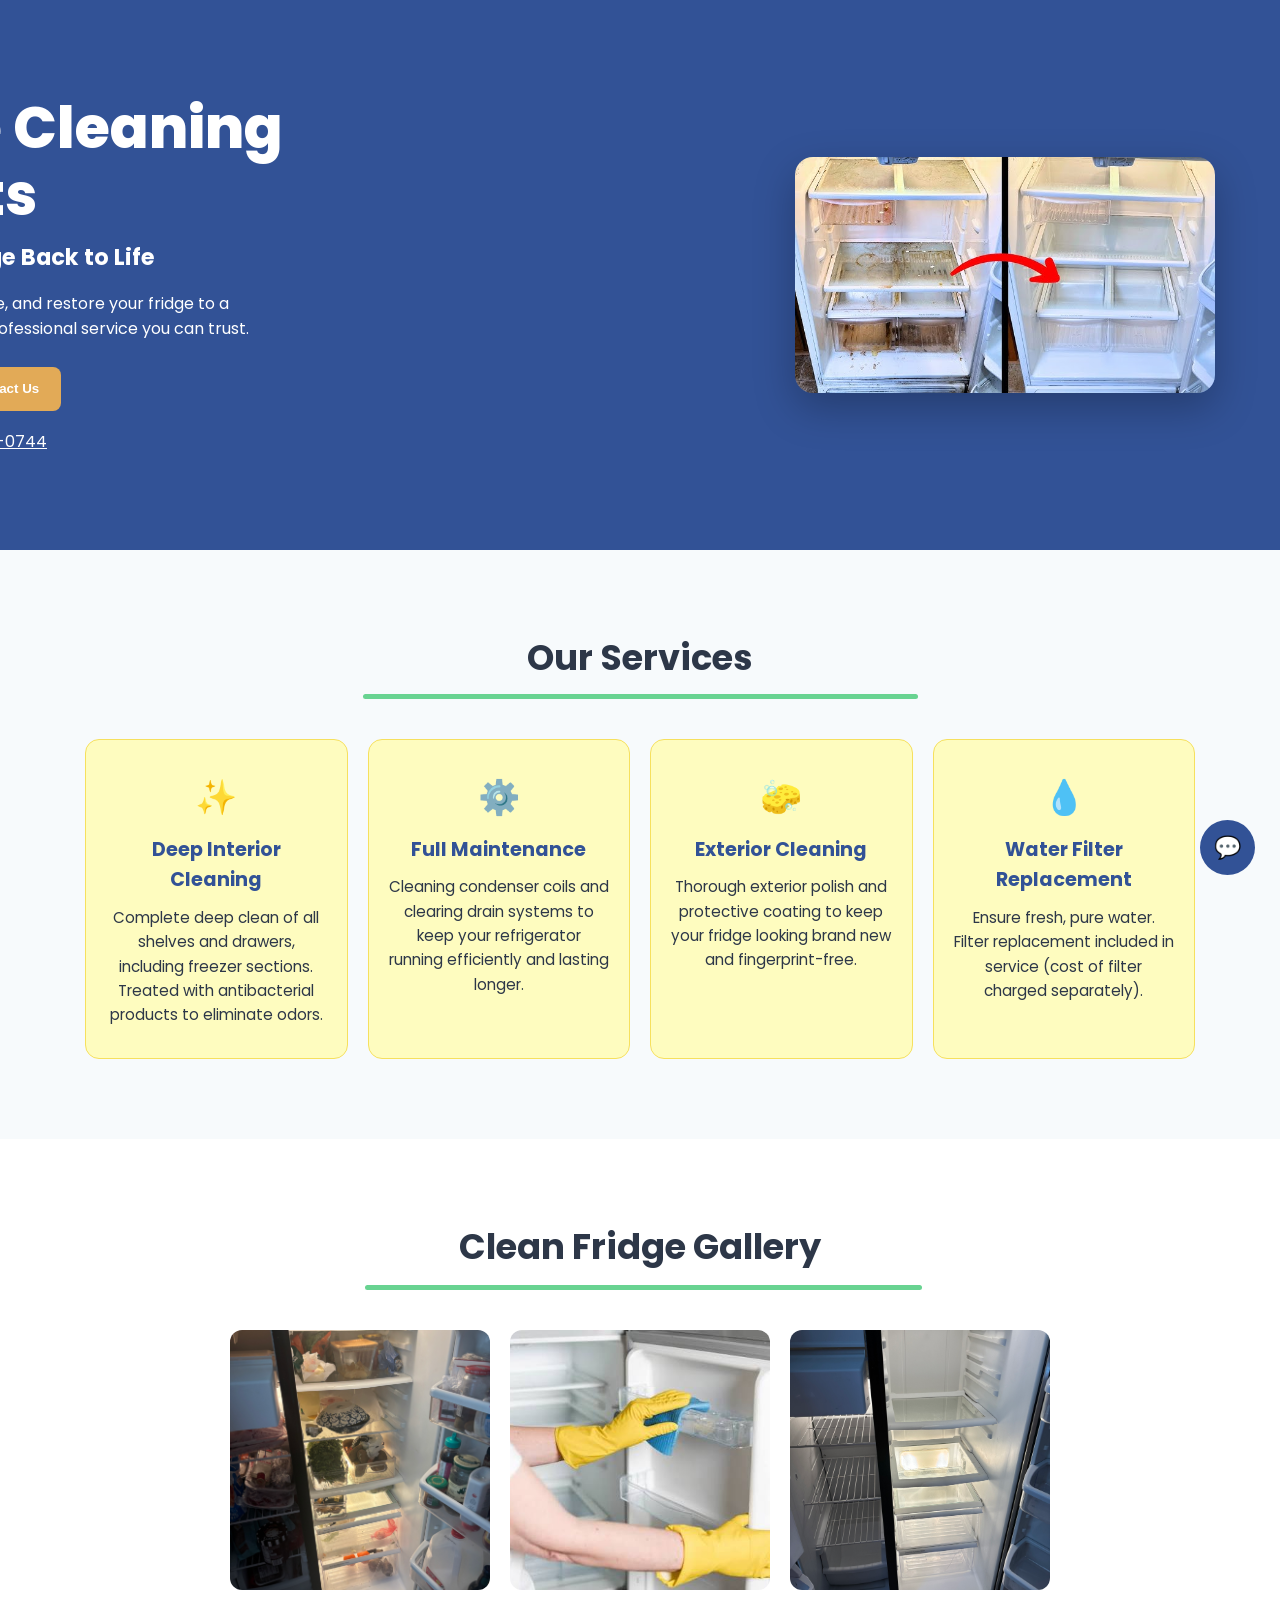
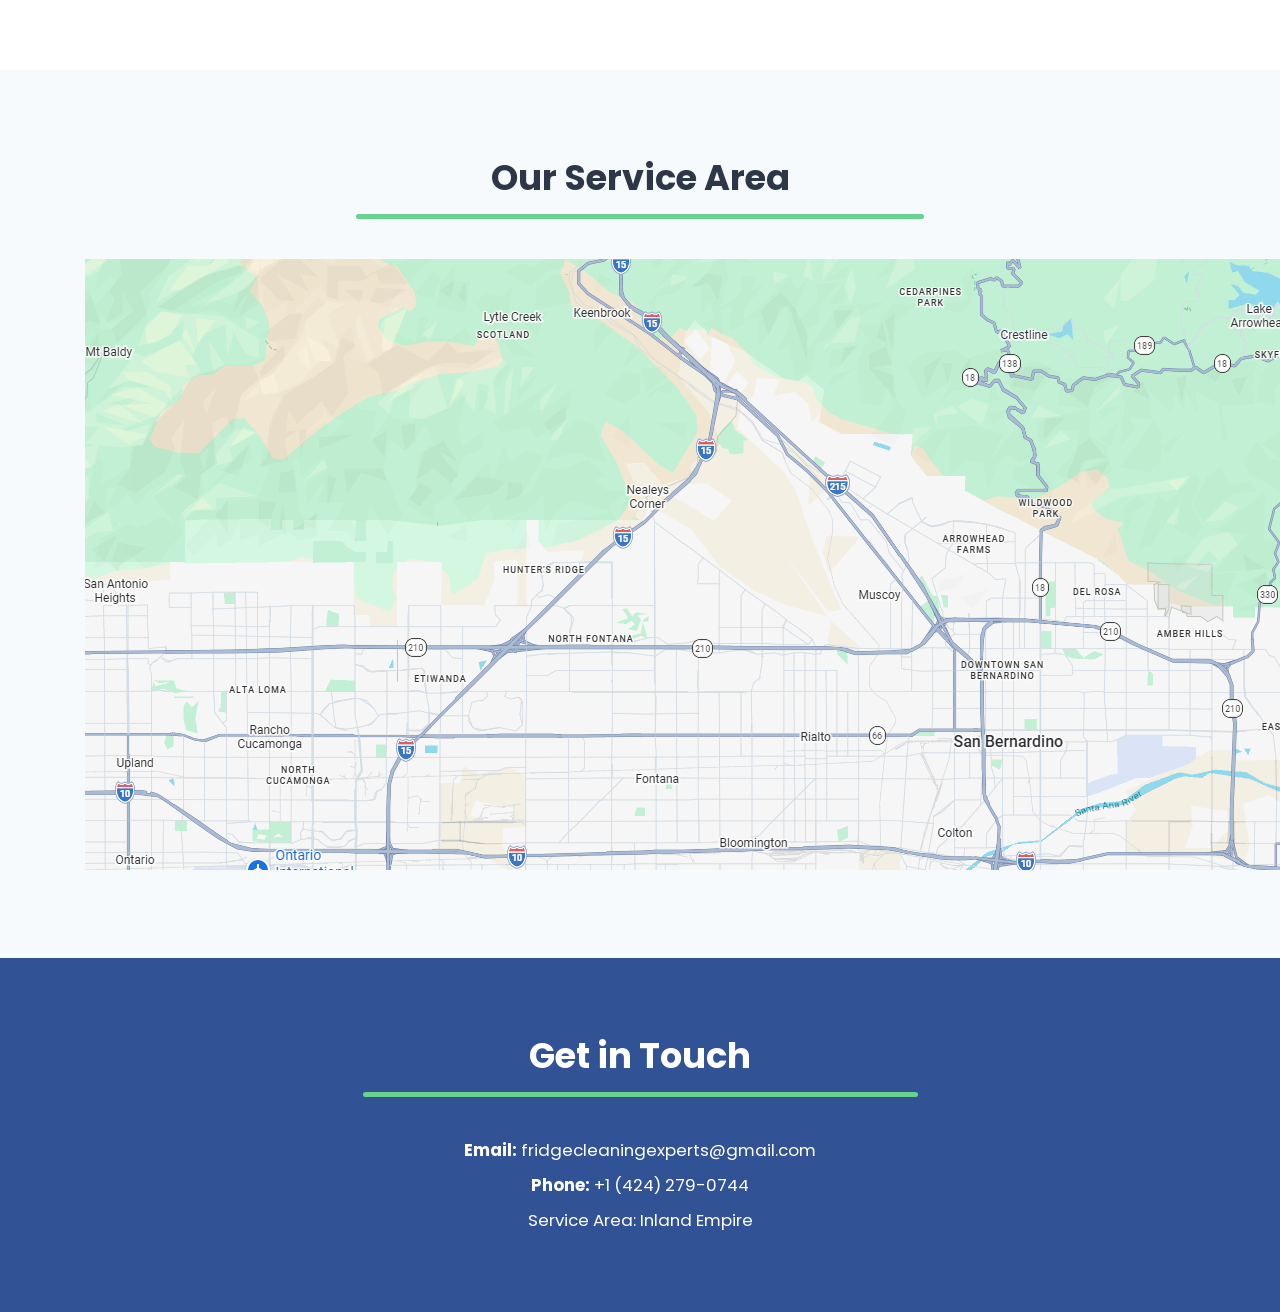
==== commit c711724f: "Update index.html" ====
--- a/index.html
+++ b/index.html
@@ -34,7 +34,7 @@
             </div>
 
             <div class="hero-image-wrapper">
-                <img src="Pictures/img.JPG" alt="Fridge Cleaning Before and After" class="hero-img">
+                <img src="hero.JPG" alt="Fridge Cleaning Before and After" class="hero-img">
             </div>
         </div>
     </header>
@@ -75,9 +75,9 @@
         <div class="container">
             <h2 class="section-heading">Clean Fridge Gallery</h2>
             <div class="gallery-grid">
-                <img src="Pictures/IMG_4776 (1).jpeg" alt="Gallery 1">
-                <img src="Pictures/IMG_4777.JPG" alt="Gallery 2">
-                <img src="Pictures/IMG_0799.jpeg" alt="Gallery 3">
+                <img src="dirty.jpeg" alt="Gallery 1">
+                <img src="middle.JPG" alt="Gallery 2">
+                <img src="clean.jpeg" alt="Gallery 3">
             </div>
         </div>
     </section>
@@ -86,7 +86,7 @@
         <h2 class="section-heading">Our Service Area</h2>
 
         <div class="map-image-wrapper">
-            <img src="Pictures/map.jpg" alt="Service Area Map">
+            <img src="map.png" alt="Service Area Map">
         </div>
     </div>
 </section>
--- a/Untitled-2.css
+++ b/Untitled-2.css
@@ -1,221 +1,360 @@
-/* GENERAL STYLE */
+/* =========================================
+   1. RESET & VARIABLES 
+   ========================================= */
+@import url('https://fonts.googleapis.com/css2?family=Poppins:wght@400;600;800&display=swap');
+
+:root {
+    --primary: #325296;
+    --accent: #e2aa57;
+    --fresh-green: #68d391;
+    --text-main: #2d3748;
+    --text-light: #ffffff;
+    --bg-light: #f7fafc;
+    --card-bg: #fefcbf;
+}
+
+*,
+*::before,
+*::after {
+    box-sizing: border-box;
+    margin: 0;
+    padding: 0;
+}
+
 body {
-    margin: 0;
-    font-family: "Segoe UI", Arial, sans-serif;
-    background: #88a8e6;
-    color: #1b1b1b;
+    font-family: 'Poppins', sans-serif;
+    color: var(--text-main);
+    background-color: white;
+    line-height: 1.6;
     overflow-x: hidden;
 }
 
-/* HERO */
+.container {
+    max-width: 1150px;
+    margin: 0 auto;
+    padding: 0 20px;
+}
+
+/* =========================================
+   2. HERO SECTION
+   ========================================= */
 .hero {
-    display: flex;
-    justify-content: space-between;
-    align-items: center;
-    gap: 100px;
-    background: #325296;
-    color: white;
-    padding: 60px 10%;
-    flex-wrap: wrap; /* responsive stacking */
+    background-color: var(--primary);
+    color: var(--text-light);
+    padding: 70px 0;
+    min-height: 550px;
+    display: flex;
+    align-items: center;
+}
+
+.hero-container {
+    display: flex;
+    align-items: center;
+    justify-content: flex-start;
+    gap: 30px;
+    flex-wrap: wrap;
+    width: 100%;
+    padding-left: 0;
 }
 
 .hero-text {
-    max-width: 50%;
+    flex: 0 1 520px;
     text-align: left;
-     margin-left: 235px; /* adjust this value to move more or less left */
-}
-/* Move just the H1 slightly to the left */
-.hero-text .boxed-header {
-    display: inline-block;
-    margin-left: -42px; /* adjust this value to move more or less left */
-}
-.hero-subtext {
-    margin-left: -70px; /* move left */
-}
-
+    margin-left: -250px; /* 🔥 pushes everything left */
+}
+
+/* TEXT */
+.main-title {
+    font-size: clamp(2.2rem, 4.5vw, 3.8rem);
+    font-weight: 800;
+    line-height: 1.15;
+    margin-bottom: 12px;
+}
+
+.sub-title {
+    font-size: 1.4rem;
+    margin-bottom: 15px;
+}
+
+.hero-description {
+    font-size: 1rem;
+    margin-bottom: 25px;
+    max-width: 450px;
+}
+
+/* BUTTONS - PERFECT ALIGN */
+.hero-actions {
+    display: flex;
+    gap: 12px;
+    margin-bottom: 18px;
+    flex-wrap: wrap;
+    align-items: left;
+}
+
+/* shared button base */
+.hero-actions a,
+.hero-actions button {
+    display: inline-flex;
+    align-items: center;
+    justify-content: center;
+    height: 44px; /* 🔥 same height */
+    padding: 0 22px;
+    border-radius: 8px;
+    font-weight: 700;
+    text-decoration: none;
+    cursor: pointer;
+    box-sizing: border-box;
+}
+
+/* primary */
+#contact-us, .btn-primary {
+    background-color: var(--accent);
+    color: white;
+    border: none;
+}
+
+/* outline */
+#learn-more, .btn-outline {
+    background: transparent;
+    color: white;
+    border: 2px solid white;
+}
+
+/* call button */
+.phone-link, .call-btn {
+    background: transparent; /* removes shading */
+
+    color: white;
+}
+
+/* IMAGE */
+.hero-image-wrapper {
+    flex: 1;
+    display: flex;
+    justify-content: center;
+}
 
 .hero-img {
-    max-width: 40%;
-    height: auto;
-    border-radius: 15px;
-    object-fit: cover;
-    box-shadow: 0 10px 30px rgba(0,0,0,0.2);
-}
-
-/* BOXED HEADERS */
-.boxed-header {
-    display: inline-block;
-    background: #325296;
-    color: white;
-    padding: 12px 25px;
+    max-width: 420px;
+    width: 100%;
+    border-radius: 18px;
+    box-shadow: 0 15px 40px rgba(0,0,0,0.25);
+    margin-right: -450px;
+}
+
+/* =========================================
+   3. SERVICES
+   ========================================= */
+.services {
+    padding: 80px 0;
+    background-color: var(--bg-light);
+    text-align: center;
+}
+
+.section-heading {
+    font-size: 2.2rem;
+    margin-bottom: 40px;
+}
+
+.section-heading::after {
+    content: '';
+    display: block;
+    width: 50%;
+    height: 5px;
+    background: var(--fresh-green);
+    margin: 8px auto;
     border-radius: 10px;
-    font-weight: 800;
-    margin-bottom: 20px;
-}
-
-/* BUTTONS */
-.hero-buttons {
-    margin-top: 20px;
-    margin-left: 20px
-}
-
-button {
-    padding: 12px 26px;
-    border-radius: 8px;
-    border: none;
-    cursor: pointer;
-    margin-right: 30px
-}
-
-#learn-more, #contact-us {
-    background: #e2aa57;
-    color: rgb(255, 255, 255);
-    font-weight: 600;
-}
-
-/* CALL BUTTON */
-.call-section {
-    margin-top: 15px;
-}
-
-.call-btn {
-    background: #e2aa57;
-    color: rgb(255, 255, 255);
-    padding: 15px 37px;
-    border-radius: 8px;
-    text-decoration: none;
-    font-weight: 600;
-    display: inline-block;
-    margin-left: 19px;
-}
-
-.call-btn:hover {
-    background: #d89c45;
-    transform: scale(1.05);
-}
-
-/* SERVICES */
-.services {
-    padding: 70px 8%;
+}
+
+.services-grid {
+    display: grid;
+    grid-template-columns: repeat(auto-fit, minmax(260px, 1fr));
+    gap: 20px;
+}
+
+.service-card {
+    background: var(--card-bg);
+    padding: 30px 20px;
+    border-radius: 14px;
+    border: 1px solid #f6e05e;
+    display: flex;
+    flex-direction: column;
+    height: 100%;
+    transition: 0.25s ease;
+}
+
+.service-card h3 {
+    margin-bottom: 10px;
+    font-size: 1.2rem;
+    color: var(--primary);
+}
+
+.service-card p {
+    flex-grow: 1;
+    font-size: 0.95rem;
+}
+
+.service-card:hover {
+    transform: translateY(-4px);
+    box-shadow: 0 8px 18px rgba(0,0,0,0.05);
+}
+
+.service-icon {
+    font-size: 34px;
+    margin-bottom: 10px;
+}
+
+/* =========================================
+   4. GALLERY (FULLY FIXED + ALIGNED)
+   ========================================= */
+.gallery {
+    padding: 80px 0;
+}
+
+/* CENTER EVERYTHING IN THIS SECTION */
+.gallery .container {
+    display: flex;
+    flex-direction: column;
+    align-items: center;
+}
+
+/* TITLE */
+.gallery .section-heading {
+    font-size: 2.2rem;
+    margin-bottom: 40px;
     text-align: center;
-}
-
-.service-cards {
-    display: flex;
-    justify-content: center;
-    gap: 25px;
-    margin-top: 40px;
-    flex-wrap: nowrap;
-}
-
-.service-card {
-    background: #ffd885;
-    padding: 25px;
-    width: 30%;
-    border-radius: 18px;
-}
-
-/* GALLERY */
-.gallery {
-    padding: 70px 8%;
-    text-align: center;
-}
-
+    width: fit-content;
+    margin-left: auto;
+    margin-right: auto;
+}
+
+/* GREEN LINE UNDER TITLE */
+.gallery .section-heading::after {
+    content: '';
+    display: block;
+    width: 154%;
+    height: 5px;
+    background: var(--fresh-green);
+    margin: 10px auto 0;
+    border-radius: 10px;
+    margin-left: -94px;
+}
+
+/* GRID */
 .gallery-grid {
     display: grid;
-    grid-template-columns: repeat(3, 1fr);
-    gap: 25px;
-}
-
+    grid-template-columns: repeat(3, 260px);
+    justify-content: center;
+    gap: 20px;
+}
+
+/* IMAGES */
 .gallery-grid img {
-    width: 100%;
-    height: 480px;
+    width: 260px;
+    height: 260px;
     object-fit: cover;
-    border-radius: 18px;
-    box-shadow: 0 8px 20px rgba(0,0,0,0.1);
-}
-
-/* MAP & CONTACT WITH GREYED BACKGROUND */
-.map-section, .contact {
-    position: relative;
-    color: white;
+    border-radius: 12px;
+    display: block;
+}
+
+/* =========================================
+   5. CONTACT
+   ========================================= */
+.contact-section {
+    background-color: var(--primary);
+    color: white;
+    padding: 70px 0;
     text-align: center;
-    padding: 70px 8%;
-    z-index: 1;
-    border-radius: 18px;
-}
-
-/* Background images */
-.map-section {
-    background: url('img3/jpeg') center/cover no-repeat;
-}
-
-.contact {
-    background: url('Pictures/contact-bg.jpg') center/cover no-repeat;
-}
-
-/* Grey overlay */
-.map-section::before,
-.contact::before {
-    content: "";
-    position: absolute;
-    top: 0; left: 0;
-    width: 100%;
-    height: 100%;
-    background: rgba(128, 128, 128, 0.5);
-    z-index: 0;
-    border-radius: 18px;
-}
-
-/* Make content appear above overlay */
-.map-section > *, .contact > * {
-    position: relative;
-    z-index: 1;
-}
-
-/* MAP IFRAME */
-.map {
-    width: 100%;
-    height: 400px;
-    border-radius: 18px;
-}
-
-/* LOADING SCREEN */
+}
+
+.contact-content p {
+    margin-bottom: 8px;
+    font-size: 1.05rem;
+}
+
+/* =========================================
+   6. UTILITIES
+   ========================================= */
 #loading-screen {
     position: fixed;
+    inset: 0;
     background: white;
-    width: 100%;
-    height: 100%;
     z-index: 9999;
     display: flex;
     justify-content: center;
     align-items: center;
 }
 
-/* CHAT BUTTON */
 #chat-button {
     position: fixed;
     right: 25px;
     bottom: 25px;
-    background: #0c2d91;
-    color: white;
-    font-size: 28px;
-    padding: 16px;
+    width: 55px;
+    height: 55px;
+    font-size: 22px;
     border-radius: 50%;
+    background: var(--primary);
+    color: white;
+    display: flex;
+    align-items: center;
+    justify-content: center;
     cursor: pointer;
-    box-shadow: 0 8px 20px rgba(0,0,0,0.3);
-}
-
-/* RESPONSIVE HERO */
+}
+
+/* =========================================
+   7. RESPONSIVE
+   ========================================= */
 @media (max-width: 900px) {
-    .hero {
+    .hero-container {
         flex-direction: column;
         text-align: center;
     }
-    .hero-text, .hero-img {
+
+    .hero-text {
         max-width: 100%;
+        margin-left: 0; /* reset for mobile */
     }
+
+    .hero-actions {
+        justify-content: center;
+    }
+
     .hero-img {
-        margin-top: 30px;
+        max-width: 300px;
     }
 }
+/* =========================================
+   6. MAP SECTION
+   ========================================= */
+.map-section {
+    padding: 80px 0;
+    background: var(--bg-light);
+    text-align: center;
+}
+
+/* match your heading style */
+.map-section .section-heading {
+    width: fit-content;
+    margin: 0 auto 40px;
+}
+.map-section .section-heading::after {
+    width: 190%;
+    margin-left: -135px;
+}
+
+/* map container */
+.map-wrapper {
+    width: 100%;
+    max-width: 900px;
+    margin: 0 auto;
+    border-radius: 15px;
+    overflow: hidden;
+    box-shadow: 0 10px 25px rgba(0,0,0,0.1);
+}
+
+/* actual map */
+.map-wrapper iframe {
+    width: 100%;
+    height: 400px;
+    border: 0;
+}
